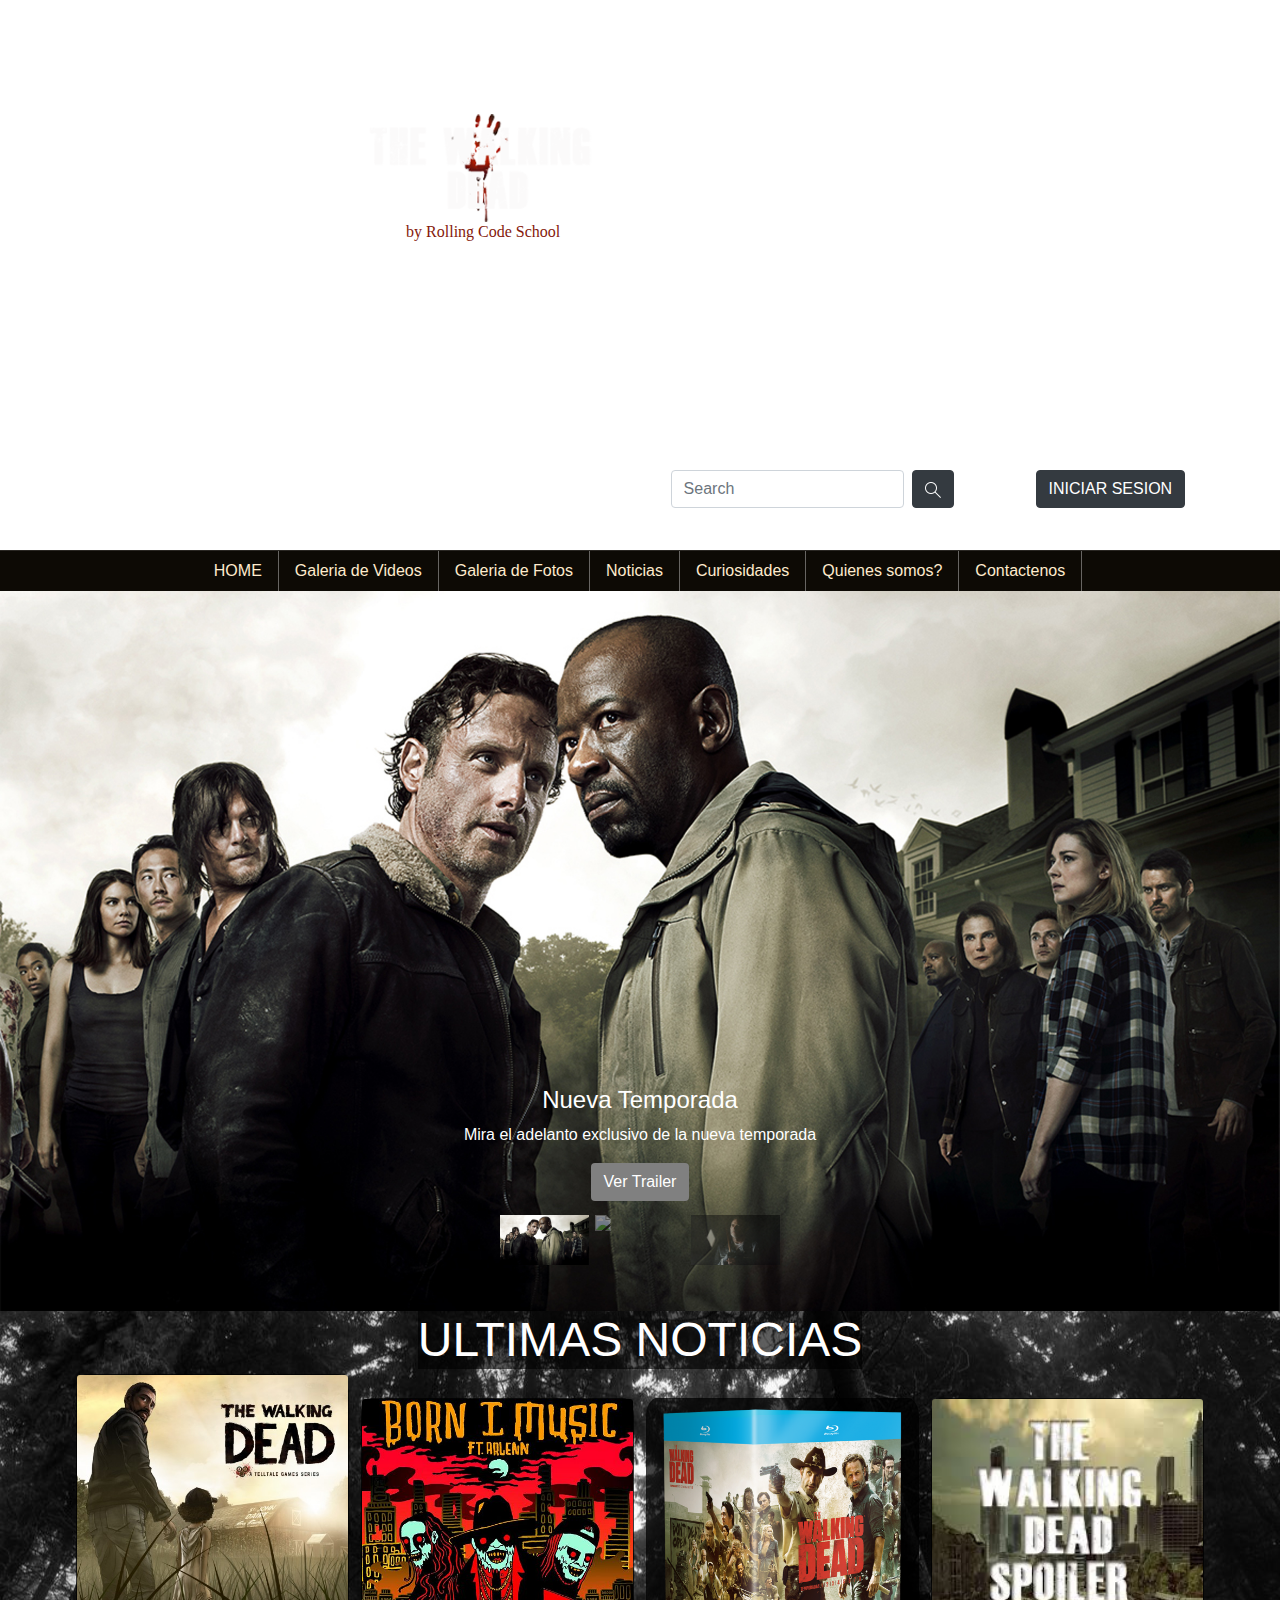
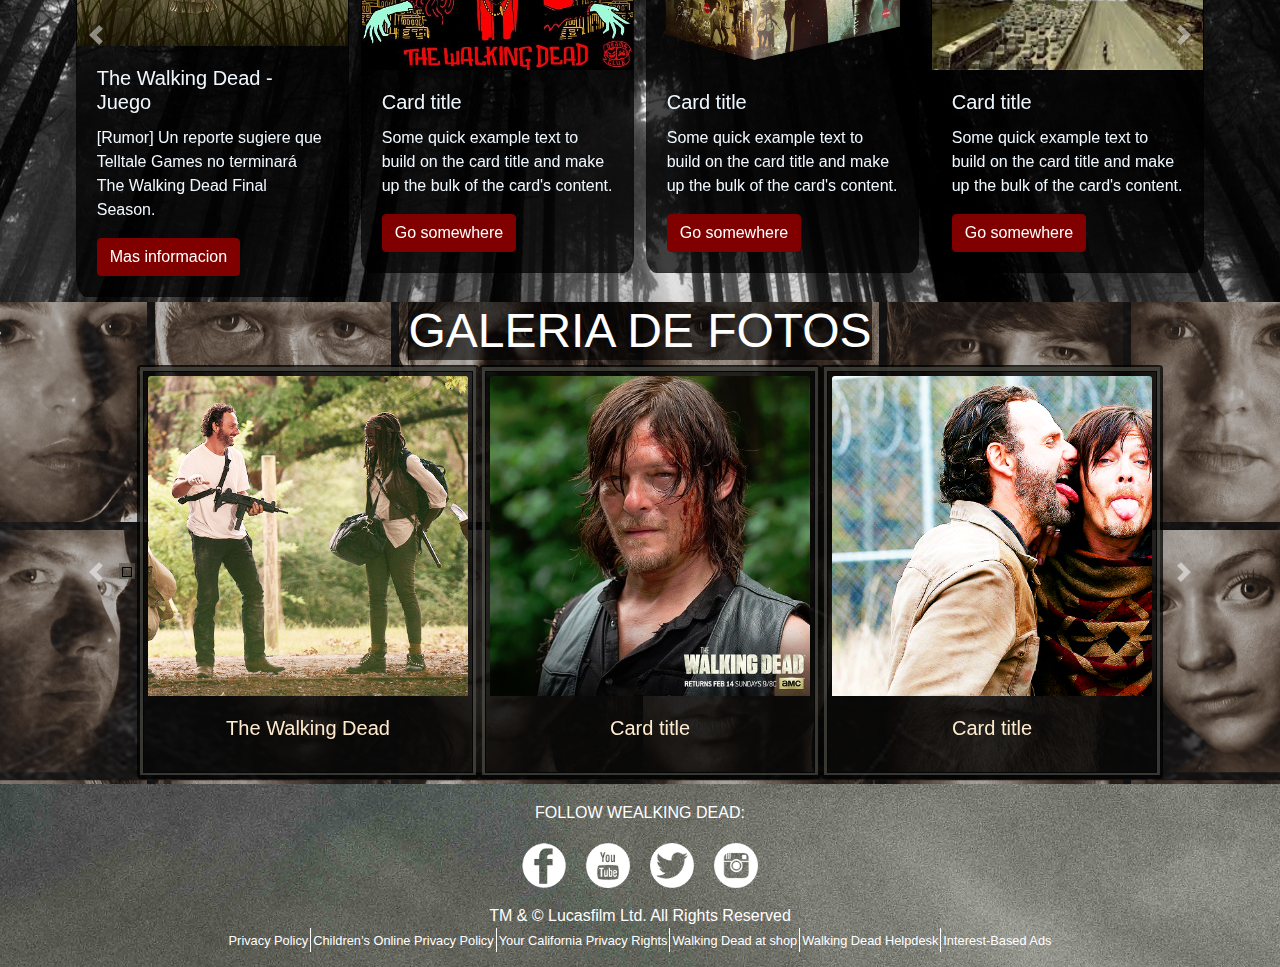
==== index.html @ 79ba8320 "subo header terminado" ====
<!DOCTYPE html>
<html lang="es">

<head>
  <meta charset="UTF-8">
  <meta name="viewport" content="width=device-width, initial-scale=1.0">
  <meta http-equiv="X-UA-Compatible" content="ie=edge">
  <link rel="stylesheet" href="css/estilos.css">
  <link rel="stylesheet" href="https://stackpath.bootstrapcdn.com/bootstrap/4.3.1/css/bootstrap.min.css"
    integrity="sha384-ggOyR0iXCbMQv3Xipma34MD+dH/1fQ784/j6cY/iJTQUOhcWr7x9JvoRxT2MZw1T" crossorigin="anonymous">
  <title>The Walking Dead</title>
</head>

<body>
  <!--COMIENZO DEL HEADER-->
  <header>
    <div class="header__container">
      <div class="header__row">
        <div class="header__col_redes">
            <ul class="header__col_redes_soc">
                <li><a class="header__logo_redes_soc" href="https://wwww.facebook.com"><img src="img/facebookblanco32.png" alt=""
                      width="40px" height="40px"></a></li>
                <li><a class="header__logo_redes_soc" href="https://www.youtube.com"><img src="img/youtubeblanco32.png" alt=""
                      width="40px" height="40px"></a></li>
                <li><a class="header__logo_redes_soc" href="https://twitter.com"><img src="img/twitterblanco32.png" alt=""
                      width="40px" height="40px"></a></li>
                <li><a class="header__logo_redes_soc" href="https://instagram.com"><img src="img/instagramblanco32.png" alt=""
                      width="40px" height="40px"></a></li>
            </ul>
        </div>
        <div class="header__col_logo">
          <div class="header__col_logotwd">
            <img src="img/base logo twd white.png" alt="">
            <h6>by Rolling Code School</h6>
            </div>
        </div>
        <div class="header__col_search">
          <form class="form-inline my-2 my-lg-0">
            <input class="form-control mr-sm-2" type="search" placeholder="Search" aria-label="Search">
            <button type="button" class="btn btn-dark"><img src="img/magnifying-glassw.png"></button>
          </form>
        </div>
        <div class="header__col_registro">
           <a href="#" class="btn btn-dark " role="button" aria-pressed="true" target="_blank">INICIAR SESION</a>
        </div>
      </div>
    </div>
  </header>
  <!--FIN DEL HEADER-->
  
   <!--COMIENZO NAVBAR-->
   <nav class="navbar navbar-expand-lg navbar-light sticky-top container-fluid nav__cont_nav p-0" id="nav">
    <button class="navbar-toggler nav__boton_menu p-1" type="button" data-toggle="collapse" data-target="#navbarNav" aria-controls="navbarNav" aria-expanded="false" aria-label="Toggle navigation">
      <span class="nav__icon"> <img class="nav__icono_menu" src="img/Nav__Icono_calavera.png" alt=""></span>
      <!-- navbar-toggler-icon -->
    </button>
    <div class="collapse navbar-collapse justify-content-center" id="navbarNav">
      <ul class="navbar-nav">

        <div class="row align-self-center d-flex d-sm-none">
          <a class="nav-item nav__link_form" href="">LOG IN</a>
          <a class="nav-item nav__link_form" href=""> SIGN UP</a>
        </div>


        <li class="nav-item" data-toggle="collapse" data-target="#navbarNav">

          <a class="nav__items" href="#nav" >HOME</a>
        </li>

        <li class="nav-item">
          <a class="nav__items" href="#">Galeria de Videos</a>
        </li>

        <li class="nav-item">
          <a class="nav__items" href="#">Galeria de Fotos</a>
        </li>

        <li class="nav-item" data-toggle="collapse" data-target="#navbarNav">
          <a class="nav__items" href="#carousel__noticias">Noticias</a>
        </li>

        <li class="nav-item">
          <a class="nav__items" href="#">Curiosidades</a>
        </li>

        <li class="nav-item">
          <a class="nav__items" href="#">Quienes somos?</a>
        </li>

        <li class="nav-item">
          <a class="nav__items" href="#">Contactenos</a>
        </li>
      </ul>
      <div class="col d-flex d-sm-none justify-content-center">
        <ul class="nav__item_red_social d-flex">
          <li><a class="nav__Logo_RedSocial" href="https://wwww.facebook.com" target="_blank"><img class="nav__iconos_red_social" src="img/facebookblanco64.png" alt=""></a></li>
          <li><a class="nav__Logo_RedSocial" href="https://www.youtube.com" target="_blank"><img class="nav__iconos_red_social" src="img/youtubeblanco64.png" alt=""></a></li>
          <li><a class="nav__Logo_RedSocial" href="https://twitter.com" target="_blank"><img class="nav__iconos_red_social" src="/img/twitterblanco64.png" alt=""></a></li>
          <li><a class="nav__Logo_RedSocial" href="https://instagram.com" target="_blank"><img class="nav__iconos_red_social" src="/img/instagramblanco64.png" alt=""></a></li>
        </ul>
      </div>
    </div>
  </nav>
  <!--FIN DEL NAVBAR-->
  <!--Inicio carousel Section 1-->
  <section>
    <div class="bd-example" id="section1">
      <div id="carouselExampleCaptions" class="carousel slide" data-ride="carousel">
        <ol class="carousel-indicators">
          <li data-target="#carouselExampleCaptions" data-slide-to="0" class="active carrousel__section01_cont_item"><img src="img/portada 2.png" class="w-100 d-none d-sm-block" alt="..."></li>
          <li data-target="#carouselExampleCaptions" data-slide-to="1" class="carrousel__section01_cont_item"> <img src="img/portada 1b.png" class="w-100 d-none d-sm-block" alt="..."></li>
          <li data-target="#carouselExampleCaptions" data-slide-to="2" class="carrousel__section01_cont_item"><img src="img/portada shd 7.png" class=" w-100 d-none d-sm-block" alt="..."></li>
        </ol>
        <div class="carousel-inner">
          <div class="carousel-item active">
            <img src="img/portada 2.png" class="d-block w-100" alt="...">
            <div class="carousel-caption d-md-block">
              <h4>Nueva Temporada</h4>
              <p>Mira el adelanto exclusivo de la nueva temporada</p>
              <a href="https://youtu.be/YI6AtpWQM3k" target="_blank" class="carrousel__boton text-decoration-none">Ver Trailer</a>
             </div>
          </div>
          <div class="carousel-item">
            <img src="img/portada 1b.png" class="d-block w-100" alt="...">
            <div class="carousel-caption d-md-block">
              <h4 class="carrouse__marg_text">Mas información</h4>
              <p class="carrouse__subtitle_items">Encontra mas información sobre la serie</p>
            </div>
         </div>
            <div class="carousel-item">
              <img src="img/portada shd 7.png" class="d-block w-100" alt="...">
              <div class="carousel-caption d-md-block">
                <h4 class="carrouse__title_items">Todos Somos Negan</h4>
                <p class="carrouse__subtitle_items">Vuelve el personaje mas odiado</p>
              </div>
            </div>
          </div>
        

          <a class="carousel-control-prev carrousel__pasar_sig" href="#carouselExampleCaptions" role="button" data-slide="prev">
           
            <span class="sr-only">Previous</span>
          </a>

          <a class="carousel-control-next carrousel__pasar_sig" href="#carouselExampleCaptions" role="button" data-slide="next">
          
            <span class="sr-only">Next</span>
          </a>
      </div>
    </div>
  </section>
  <!--Fin carousel section 1-->

    <!--Inicio carousel Section Noticias-->
    
    <div id="carousel__noticias" class="carousel slide Card__Carrusel_cont" data-ride="carousel">
<!--  TITULO DE SECTION noticias  INICO -->

<div class="title_section__cont"><h2 class="title_section__text">ULTIMAS NOTICIAS </h2></div>
<!--  TITULO DE SECTION noticias FIN -->

        <div class="carousel-inner">

          <div class="carousel-item active">

              <div class="container">
                  <div class="row justify-content-around align-items-center">
  
                  <div class="card card__noticias_cont">
                      <img src="img/Tarjeta_noticia_01.jpeg" class="card-img-top" alt="...">
                      <div class="card-body">
                        <h5 class="card-title">The Walking Dead - Juego</h5>
                        <p class="card-text">[Rumor] Un reporte sugiere que Telltale Games no terminará The Walking Dead Final Season.</p>

                        <!-- Button trigger modal  - ejecuta la ventana modal -->
                        <a href="#" class="btn btn-primary card__btn" data-toggle="modal" data-target="#modal__art01"> Mas informacion  </a>
                      </div>
                   </div>

  
                    <div class="card card__noticias_cont d-none d-md-flex d-xl-flex ">
                        <img src="img/Tarjeta_noticia_02.jpg" class="card-img-top" alt="...">
                        <div class="card-body">
                          <h5 class="card-title">Card title</h5>
                          <p class="card-text">Some quick example text to build on the card title and make up the bulk of the card's content.</p>
                          <a href="#" class="btn btn-primary card__btn">Go somewhere</a>
                        </div>
                     </div>
    
               
  
                  <div class="card card__noticias_cont d-none d-md-flex d-xl-flex">
                      <img src="img/Tarjeta_noticia_03.jpeg" class="card-img-top" alt="...">
                      <div class="card-body">
                        <h5 class="card-title">Card title</h5>
                        <p class="card-text">Some quick example text to build on the card title and make up the bulk of the card's content.</p>
                        <a href="#" class="btn btn-primary card__btn">Go somewhere</a>
                      </div>
                   </div>
  
                   <div class="card card__noticias_cont  d-none d-md-flex d-xl-flex">
                      <img src="img/Tarjeta_noticia_04.jpg" class="card-img-top" alt="...">
                      <div class="card-body">
                        <h5 class="card-title">Card title</h5>
                        <p class="card-text">Some quick example text to build on the card title and make up the bulk of the card's content.</p>
                        <a href="#" class="btn btn-primary card__btn">Go somewhere</a>
                      </div>
                   </div>
  
                </div>
              </div> 


          </div>
          <div class="carousel-item">
              <div class="container">
                <div class="row justify-content-around align-items-center">

                <div class="card card__noticias_cont">
                    <img src="img/Tarjeta_noticia_05.jpg" class="card-img-top" alt="...">
                    <div class="card-body">
                      <h5 class="card-title">Card title</h5>
                      <p class="card-text">Some quick example text to build on the card title and make up the bulk of the card's content.</p>
                      <a href="#" class="btn btn-primary card__btn">Go somewhere</a>
                    </div>
                 </div>
  
                

                  <div class="card card__noticias_cont d-none d-md-flex d-xl-flex">
                      <img src="img/Tarjeta_noticia_06.jpg" class="card-img-top" alt="...">
                      <div class="card-body">
                        <h5 class="card-title">Card title</h5>
                        <p class="card-text">Some quick example text to build on the card title and make up the bulk of the card's content.</p>
                        <a href="#" class="btn btn-primary card__btn">Go somewhere</a>
                      </div>
                   </div>
  
             

                <div class="card card__noticias_cont  d-none d-md-flex d-xl-flex">
                    <img src="img/Tarjeta_noticia_07.jpg" class="card-img-top" alt="...">
                    <div class="card-body">
                      <h5 class="card-title">Card title</h5>
                      <p class="card-text">Some quick example text to build on the card title and make up the bulk of the card's content.</p>
                      <a href="#" class="btn btn-primary card__btn">Go somewhere</a>
                    </div>
                 </div>

                 <div class="card card__noticias_cont  d-none d-md-flex d-xl-flex">
                    <img src="img/Tarjeta_noticia_08.jpg" class="card-img-top" alt="...">
                    <div class="card-body">
                      <h5 class="card-title">Card title</h5>
                      <p class="card-text">Some quick example text to build on the card title and make up the bulk of the card's content.</p>
                      <a href="#" class="btn btn-primary card__btn">Go somewhere</a>
                    </div>
                 </div>

              </div>
            </div> 
          </div>

          <div class="carousel-item">
              <div class="container">
                  <div class="row justify-content-around align-items-center">
  
                  <div class="card card__noticias_cont">
                      <img src="img/Tarjeta_noticia_09.jpg" class="card-img-top" alt="...">
                      <div class="card-body">
                        <h5 class="card-title">Card title</h5>
                        <p class="card-text">Some quick example text to build on the card title and make up the bulk of the card's content.</p>
                        <a href="#" class="btn btn-primary card__btn ">Go somewhere</a>
                      </div>
                   </div>
    
                  
  
                    <div class="card card__noticias_cont  d-none d-md-flex d-xl-flex">
                        <img src="img/Tarjeta_noticia_10.gif" class="card-img-top" alt="...">
                        <div class="card-body">
                          <h5 class="card-title">Card title</h5>
                          <p class="card-text">Some quick example text to build on the card title and make up the bulk of the card's content.</p>
                          <a href="#" class="btn btn-primary card__btn">Go somewhere</a>
                        </div>
                     </div>
    
               
  
                  <div class="card card__noticias_cont  d-none d-md-flex d-xl-flex">
                      <img src="img/Tarjeta_noticia_11.jpg" class="card-img-top" alt="...">
                      <div class="card-body">
                        <h5 class="card-title">Card title</h5>
                        <p class="card-text">Some quick example text to build on the card title and make up the bulk of the card's content.</p>
                        <a href="#" class="btn btn-primary card__btn">Go somewhere</a>
                      </div>
                   </div>
  
                   <div class="card card__noticias_cont  d-none d-md-flex d-xl-flex">
                      <img src="img/Tarjeta_noticia_12.jpg" class="card-img-top" alt="...">
                      <div class="card-body">
                        <h5 class="card-title">Card title</h5>
                        <p class="card-text">Some quick example text to build on the card title and make up the bulk of the card's content.</p>
                        <a href="#" class="btn btn-primary card__btn">Go somewhere</a>
                      </div>
                   </div>
  
                </div>
              </div> 
        </div>

        <a class="carousel-control-prev" href="#carousel__noticias" role="button" data-slide="prev">
          <span class="carousel-control-prev-icon" aria-hidden="true"></span>
          <span class="sr-only">Previous</span>
        </a>
        <a class="carousel-control-next" href="#carousel__noticias" role="button" data-slide="next">
          <span class="carousel-control-next-icon" aria-hidden="true"></span>
          <span class="sr-only">Next</span>
        </a>
      </div>
    </div>

    <!--Fin carousel section Noticias-->

  <!-- Modal Nocticias INICIO-->
    

<!-- Modal -->
<div class="modal fade" id="modal__art01" tabindex="-1" role="dialog" aria-labelledby="modal__art01_scroll" aria-hidden="true">
    <div class="modal-dialog modal-lg" role="document">
      <div class="modal-content Modal__cont_art01">
        <div class="modal-header Modal__title_art01">
  
          <h5 id="modal__art01__scroll">The Walking Dead el Juego - Episodio 1: "Un Nuevo Dia" - Sub español - Full HD</h5>
        </div>
  
        <div class="modal-body container modal__art01__body">
       
            <div class="Modal__cont_img_art01 col-12"><img class="Modal__img_art01" src="img/Noticias_foto_de_Art01.jpg" alt=""></div>
          
          <div class="Modal__cont_txt_art01 col-12">
            <p>Hace unas horas compartimos con vosotros la triste noticia de que el popular estudio de videojuegos Telltale Games había comenzado a realizar despidos masivos dentro de la empresa, y posteriormente anunció el cierre definitivo a través de un blog oficial.
              El medio UsGamer ha publicado recientemente un artículo en el que, basándose en sus fuentes que han preferido mantenerse anónimas, afirma que Telltale Games no tiene pensando terminar varios de sus proyectos, incluyendo The Walking Dead Final Season. 
                Como ya os informamos, el segundo episodio del popular The Walking Dead: The Final Season estaba pautado para un lanzamiento el 25 de septiembre, y aunque es posible que este capítulo individual llegue, los nuevos rumores apuntan a que el equipo encargado del desarrollo de The Walking Dead ya ha abandonado la empresa.</p>
            
            
          </div>

  
        </div>
  
        <div class="modal-footer container d-flex justify-content-center">
          <button type="button" class="btn btn-secondary Modal__btn_art01" data-dismiss="modal"> Close </button>
      
        </div>
      </div>
    </div>
  </div>
  
  <!-- Modal Nocticias FIN -->


<!-- carrousel galeria de fotos Inicio -->

<div id="carousel__G_fotos" class="carousel slide Card__fotos_Carrusel_cont" data-ride="carousel">
  <!--  TITULO DE SECTION fotos  INICO -->
  
  <div class="title_section__cont"><h2 class="title_section__text">GALERIA DE FOTOS </h2></div>
  <!--  TITULO DE SECTION fotos FIN -->
  
          <div class="carousel-inner">
  
            <div class="carousel-item active">
  
                <div class="container">
                    <div class="row justify-content-center align-items-center">
    
                           <!-- Button trigger modal  - ejecuta la ventana modal -->

                           <a href="#" class="card__foto" data-toggle="modal" data-target="#modal__foto01"> 
                    <div class="card card__fotos_cont">
                        <img src="/img/galeria_de_fotos_card01.png" class="card-img-top" alt="...">
                        <div class="card-body text-center">
                          <h5 class="G_fotos__title_foto">The Walking Dead</h5>

                     
                   
                        </div>
                      </a>
                     </div>
  
    
                     <div class="card card__fotos_cont  d-none d-md-flex d-xl-flex">
                      <a href="#" class="card__foto"> <img src="/img/galeria_de_fotos_card02.jpg" class="card-img-top" alt="...">
                        <div class="card-body text-center">
                          <h5 class="G_fotos__title_foto">Card title</h5>
                        
                        </div>
                      </a>
                     </div>

                     <div class="card card__fotos_cont  d-none d-md-flex d-xl-flex">
                        <a href="#" class="card__foto"> <img src="/img/galeria_de_fotos_card03_bis.png" class="card-img-top" alt="...">
                          <div class="card-body text-center">
                            <h5 class="G_fotos__title_foto">Card title</h5>
                          
                          </div>
                        </a>
                       </div>
      
                 
    
                   
    
                  </div>
                </div> 
  
  
            </div>
            <div class="carousel-item">
                <div class="container">
                  <div class="row justify-content-center  align-items-center">
  
                    <div class="card card__fotos_cont  d-none d-md-flex d-xl-flex">
                      <a href="#" class="card__foto"> <img src="/img/galeria_de_fotos_card04.png" class="card-img-top" alt="...">
                        <div class="card-body text-center">
                          <h5 class="G_fotos__title_foto">Card title</h5>
                        
                        </div>
                      </a>
                     </div>
    
                  
  
                   <div class="card card__fotos_cont  d-none d-md-flex d-xl-flex">
                    <a href="#" class="card__foto"> <img src="/img/galeria_de_fotos_card05.jpg" class="card-img-top" alt="...">
                      <div class="card-body text-center">
                        <h5 class="G_fotos__title_foto">Card title</h5>
                      
                      </div>
                    </a>
                   </div>

                   <div class="card card__fotos_cont  d-none d-md-flex d-xl-flex">
                      <a href="#" class="card__foto"> <img src="/img/galeria_de_fotos_card06.jpg" class="card-img-top" alt="...">
                        <div class="card-body text-center">
                          <h5 class="G_fotos__title_foto">Card title</h5>
                        
                        </div>
                      </a>
                     </div>
    
               
  
               
  
                </div>
              </div> 
            </div>
  
            <div class="carousel-item">
                <div class="container">
                    <div class="row justify-content-center  align-items-center">
    
                      <div class="card card__fotos_cont  d-none d-md-flex d-xl-flex">
                        <a href="#" class="card__foto"> <img src="/img/galeria_de_fotos_card07.jpg" class="card-img-top" alt="...">
                          <div class="card-body text-center">
                            <h5 class="G_fotos__title_foto">Card title</h5>
                          
                          </div>
                        </a>
                       </div>
      
                    
    
                      <div class="card card__fotos_cont  d-none d-md-flex d-xl-flex">
                        <a href="#" class="card__foto"> <img src="/img/galeria_de_fotos_card08.jpg" class="card-img-top" alt="...">
                          <div class="card-body text-center">
                            <h5 class="G_fotos__title_foto">Card title</h5>
                          
                          </div>
                        </a>
                       </div>

                       <div class="card card__fotos_cont  d-none d-md-flex d-xl-flex">
                          <a href="#" class="card__foto"> <img src="/img/galeria_de_fotos_card09.png" class="card-img-top" alt="...">
                            <div class="card-body text-center">
                              <h5 class="G_fotos__title_foto">Card title</h5>
                            
                            </div>
                          </a>
                         </div>
      
                 
    
                  
    
                  </div>
                </div> 
          </div>
  
          <a class="carousel-control-prev" href="#carousel__G_fotos" role="button" data-slide="prev">
            <span class="carousel-control-prev-icon" aria-hidden="true"></span>
            <span class="sr-only">Previous</span>
          </a>
          <a class="carousel-control-next" href="#carousel__G_fotos" role="button" data-slide="next">
            <span class="carousel-control-next-icon" aria-hidden="true"></span>
            <span class="sr-only">Next</span>
          </a>
        </div>
      </div>


<!-- carrousel galeria de fotos FIN -->


<!-- Modal Galeria de fotos INICIO -->

<div class="modal fade" id="modal__foto01" tabindex="-1" role="dialog" aria-labelledby="modal__foto01_scroll" aria-hidden="true">
    <div class="modal-dialog modal-xl" role="document">
      <div class="modal-content Modal__cont_art01">
        <div class="modal-header Modal__title_art01">
  
          <h5 id="modal__art01__scroll">The Walking Dead</h5>
        </div>
  
        <div class="modal-body row ">
       
            <div class=" col-4 m-0 p-0 justify-content-center">
              
             <div class="G_fotos__Modal__cont_img row m-0"> <img class="G_fotos__Modal__img" src="/img/Modal_img_04.jpg" alt=""> </div> 
            
            </div>

            <div class="col-3 justify-content-center m-0 p-0">
              
               <div class="col-12">
                 <img class="G_fotos__Modal__img m-0" src="/img/Modal_img_02.jpg" alt=""> 
                
               </div>
               <div class="col-12">
                  <img class="G_fotos__Modal__img m-0" src="/img/Modal_img_06.jpg" alt=""> 
                 
                </div>
                <div class="col-12">
                    <img class="G_fotos__Modal__img m-0" src="/img/Modal_img_07.jpg" alt=""> 
                   
                  </div>

              </div>
              
              
              <div class=" col-4 m-0 p-0 justify-content-center">
              
                  <div class="G_fotos__Modal__cont_img row m-0"> <img class="G_fotos__Modal__img" src="/img/Modal_img_08.jpg" alt=""> </div> 
                 
                 </div>
        </div>
  
        <div class="modal-footer container d-flex justify-content-center">
          <button type="button" class="btn btn-secondary Modal__btn_art01" data-dismiss="modal"> Close </button>
      
        </div>
      </div>
    </div>
  </div>

<!-- Modal Galeria de fotos FIN -->

  <!-- inicio Footer -->
<footer class="container-fluid footer__cont">
<div class="container">

  <div class="row justify-content-center"> <h6 class="footer__titulo p-1">FOLLOW WEALKING DEAD: </h6></div>
  <div class="row justify-content-center">
    
      <ul class="footer__item_red_social d-flex">
          <li><a class="footer__Logo_RedSocial" href="https://es-la.facebook.com"><img class="footer__iconos" src="img/facebookblanco64.png" alt=""></a></li>
          <li><a class="footer__Logo_RedSocial" href="https://www.youtube.com"><img class="footer__iconos" src="img/youtubeblanco64.png" alt=""></a></li>
          <li><a class="footer__Logo_RedSocial" href="https://twitter.com"><img class=" footer__iconos" src="img/twitterblanco64.png" alt=""></a></li>
          <li><a class="footer__Logo_RedSocial" href="#"><img class="footer__iconos" src="img/instagramblanco64.png" alt=""></a></li>
        </ul>
  
  </div>

  <div class="row justify-content-center footer__text_legales"> <span>TM & © Lucasfilm Ltd. All Rights Reserved</span></div>
  <div class="row justify-content-center">
<ul class=" row p-0 m-0 footer__lista justify-content-center">

  <li class="footer_cont_opc"><a class="footer_link_opc" href='#'>Privacy Policy</a></li>
  <li class="footer_cont_opc"><a class="footer_link_opc" href='#'>Children’s Online Privacy Policy</a></li>
  <li class="footer_cont_opc"><a class="footer_link_opc" href='#'>Your California Privacy Rights</a></li>
  <li class="footer_cont_opc"><a class="footer_link_opc" href='#'>Walking Dead at shop</a></li>
  <li class="footer_cont_opc"><a class="footer_link_opc" href='#'>Walking Dead Helpdesk</a></li>
  <li class="footer_cont_opc border-right-0"><a class="footer_link_opc" href='#'>Interest-Based Ads</a></li>
</ul>

  </div>
</div>
</footer>
    <!-- Fin footer -->
<!-- JavaScript -->
<script src="https://code.jquery.com/jquery-3.3.1.slim.min.js" integrity="sha384-q8i/X+965DzO0rT7abK41JStQIAqVgRVzpbzo5smXKp4YfRvH+8abtTE1Pi6jizo" crossorigin="anonymous"></script>
<script src="https://cdnjs.cloudflare.com/ajax/libs/popper.js/1.14.7/umd/popper.min.js" integrity="sha384-UO2eT0CpHqdSJQ6hJty5KVphtPhzWj9WO1clHTMGa3JDZwrnQq4sF86dIHNDz0W1" crossorigin="anonymous"></script>
<script src="https://stackpath.bootstrapcdn.com/bootstrap/4.3.1/js/bootstrap.min.js" integrity="sha384-JjSmVgyd0p3pXB1rRibZUAYoIIy6OrQ6VrjIEaFf/nJGzIxFDsf4x0xIM+B07jRM" crossorigin="anonymous"></script>
</body>

</html>
---- css/estilos.css ----
*{
    margin: 0px;
    padding: 0px;
}

header{
    width: 100%;
    position: relative;
    height: 550px;
    background-repeat:no-repeat;
    background:url(../img/baserick.png);
    background-size: cover;
       
   }
   .header__container{
       width: 100%;
       height: 100%;
       display: flex;
      flex-wrap: wrap;
      
   }
   .header__row{
       width: 100%;
       height: 90%;
       display: flex;
       padding: 0 1%;
      flex-wrap: wrap;
   }
   .header__col_redes{
       width: 100%;
       height: 90%;
       display: flex;
       justify-content: flex-end;
       flex: 25%;
       max-width: 25%;
       margin-top: 5%;
   }
   
   .header__col_redes_soc{
       width: 100%;
       margin-top: 1%;
       list-style: none;
       display: flex;
       justify-content: space-evenly;
       vertical-align: middle;
   }
   .header__logo_redes_soc{
       height: 9%;
       border-radius: 100%;
       display: flex;
   }
   
   .header__logo_redes_soc:hover{
       background:  #85180a;
       border-radius: 100%;
       transition: 0.4s all;
   }
   
   .header__col_logo{
       width: 100%;
       height: 90%;
       display: flex;
       flex: 25%;
       max-width: 25%;
       vertical-align: middle;
       margin-top: 8%;
       text-align: center;
       font-family: "Roboto";
       color: #85180a;
       
   }
   
   .header__col_logotwd{
       width: 100%;
       max-width: 100%;
       display: flex;
       flex-direction: column;
      
   }
   
   .header__col_search{
       width: 100%;
       height: 90%;
       display: flex;
       flex: 25%;
       max-width: 25%;
       margin-top: 8%;
       padding-bottom: 3%;
       justify-content: flex-end;
       align-items: flex-end;
   }
   
   .header__col_registro{
       width: 100%;
       height: 90%;
       margin-top: 8%;
       padding-bottom: 3%;
       display: flex;
       justify-content: center;
       align-items: flex-end;
       flex: 25%;
       max-width:25%;
       vertical-align: middle;
       
   }

   @media screen and (max-width:576px){
       header{        
        position: relative;
        background-repeat: no-repeat;
        background:url(../img/rick576.png);
       }
       .header__col_redes{
        display: none;
       }
       .header__col_search{
        display: none;
       }
       .header__col_logo{
           display: flex;
           flex: 100%;
           max-width: 100%;
       }

       .header__col_registro{
        display: none;
    }
   }
   @media only screen and (max-width: 992px) and (min-width: 576px){
     header{        
     position: relative;
     background-repeat: no-repeat;
     background:url(../img/portada\ w576.png);
    }
    .header__row{
        display: flex;
        flex-direction: column;
        height:100%;
    }
    .header__col_redes{
     display: none;
    }
    .header__col_logo{
        height: 50%;
        max-width: 100%;
       
    }
    .header__col_search{
        height: 50%;
        max-width: 100%;
    }

    .header__col_registro{
     display: none;
 }
}
  
      
       
   /* nav */
.nav__item_red_social{
    margin-top: 9px;
    list-style: none;
    background: transparent;
   
   
}
.nav__iconos_red_social{
    width: 80%;
    border-radius: 100%;
}
.nav__iconos_red_social:hover{
    background: maroon;
    transition: 1s ease;
    border-radius: 100%;
}

.nav__Logo_RedSocial{
    margin-right: 4px;
    border-radius: 100%;
}
.nav__Logo_RedSocial:hover{
    background: maroon;
    transition: .3s ease;
    border-radius: 100%;
}

.nav__items{
color: blanchedalmond;
border-right: 1px solid #fafafa61;
display: block;
padding: .5rem 1rem;
}


.nav__items:hover{
    background:#950C2B;
    color: seashell;
    text-decoration: none;
    transition-duration: .5s;
}

.nav__icon{
    width: 100%;
  
}
.nav__boton_menu:hover{

    border-color: seashell;
    background: #83190599;
    transition-duration: 1s ease;
}
.nav__iconos_red_social{
width: 65%;
}

.nav__iconos_red_social:hover{
    background: maroon;
    transition: 1s ease;
    border-radius: 100%;
}
.nav__icono_menu{
    width: 100%;
    }

.nav__link_form{
margin-right: 10px;
}
    

/* Nav FIN */



/* carousel */
.carrousel__boton:hover{
    background: #ff000094;
    color: white;

}


.carrousel__boton{
    display: inline-block;
    font-weight: 400;
    color: white;
    text-align: center;
    vertical-align: middle;
    -webkit-user-select: none;
    -moz-user-select: none;
    -ms-user-select: none;
    user-select: none;
    background-color: gray;
    border: 1px solid transparent;
    padding: .375rem .75rem;
    font-size: 1rem;
    line-height: 1.5;
    border-radius: .25rem;
}


/* CSS ESCRITORIO INICIO */
@media screen and (min-width:576px){

/* Nav en escritorios inicio*/

    .nav__cont_nav{
        background-color: #0D0A05;
        border-top: 1px solid #ffffff1f; 
       
    }
/* Nav en escritorios fin*/

/* carrousel section01 inicio*/
.carrousel__target{
    width: 100%;
}

.carrousel__section01_cont_item{
    width: 10% !important;
    height: 70px!important;
 background-color: transparent !important;

}


.carrouse__marg_text{
  margin-bottom: 20px;
}
.carrouse__subtitle_items{
    margin-bottom: 60px; 
}

.carrousel__boton{
    margin-bottom: 70px;
    display: inline-block;
    font-weight: 400;
    color: white;
    text-align: center;
    vertical-align: middle;
    -webkit-user-select: none;
    -moz-user-select: none;
    -ms-user-select: none;
    user-select: none;
    background-color: gray;
    border: 1px solid transparent;
    padding: .375rem .75rem;
    font-size: 1rem;
    line-height: 1.5;
    border-radius: .25rem;

}


.card__btn{
    background: maroon !important;
    border: 1px solid maroon !important;
  
}

.card__btn:hover{
    background: #8000006c !important;
    border: 1px solid maroon !important;
    
}
/* carrousel section01 fin*/

/* carrousel noticias inicio */
.card__noticias_cont:hover{
    transform: scale(1.1);
    padding: 20px 0px;
    transition: 0.5s ease;
}



/* carrousel noticias fin */ 

   /* TITULOS DE SECTION inicio */
   .title_section__cont{

    background: transparent;
    display: flex;
    justify-content: center;
    align-self: center;
    color:white;
    }

    .title_section__img{
        width: 45%;
    }
    
    
    .title_section__text{
        font-size: 3rem !important;
        margin: 0 !important;
        background: #0000009e;
    }

    /* TITULOS DE SECTION fin */

    /* modal escritorio INICIO */

    .Modal__cont_img_art01{
        width: 70%;
      }
      .Modal__cont_art01{
        width: 100%;
        border-radius: 15px;
        overflow: auto;
        margin: 1% auto;
        text-align: justify;
        color: white;
        background: #121212fa !important;
      }

      .Modal__cont_txt_art01{
        font-size: 1.1rem;
        display: flex;
        justify-content: center;
        flex-direction: column;
        margin-top: 1%;;
       
      }
      
      .modal__art01__body{
        display: flex;
        flex-direction: column;
        align-items: center;
        }

        .Modal__btn_art01{

            background: maroon !important;
            border: 1px solid maroon !important;
            transition: 1s ease !important;
            width: 10%;

        
        }
        
        .Modal__btn_art01:hover{
            background: #8000006c !important;
            border: 1px solid maroon !important;
            transition: 1s ease;
            transform: scale(1.3);
            width: 20%;
        }
        
      
        .Modal__img_art01{
  
            width:100%;           
          }

/* modal de galeria de fotos inicio*/
          .G_fotos__Modal__img{
            width:100%; 
          }
          .G_fotos__Modal__cont_img{
              overflow: hidden;
              flex-wrap:wrap;

          }


/* modal de galeria de fotos Fin */

    /* modal escitorio FIN */

/* carrousel galeria de fotos inicio */

.card__foto{
    background: #12121240 !important;
    margin: 5px;
    padding: 4px;
    border: 1px groove #050505 !important;
    box-shadow: 0px -1px 0px 3px #56574f9e;
    overflow: hidden;
  
}

.card__foto:hover{
    background: #8000006c !important;
    border: 0px solid maroon !important;
    text-decoration: none !important;
    margin: 0px;
    padding: 0px;
    transition-duration: 1s;
  
}

.G_fotos__title_foto{

text-decoration: none !important;
color: blanchedalmond;

}

}

/* CSS ESCRITORIO FIN */

.carrousel__pasar_sig:hover{

    background: #ff00001c;
}

/* fin carrousel */


/* FOOTER */

.footer__cont{
    background-color: black;
    background-image: url(/img/Footer__fondo01.jpg);
    padding: 15px !important;
}
.footer__titulo{
    color: white;
}
.footer__text_legales{
color: white;
}
.footer_cont_opc{
    border-right: 1px solid white;
    
    
}
.footer_link_opc{
    padding: 2px;
    text-decoration: none;
    color: white;
    font-size: 0.8rem;
}

.footer_link_opc:hover{
   
    transition: 1s ease;
    text-decoration: none;
    background: #83160a54;
    color: white;
}

.footer__lista{
    list-style: none;
    width: 100%;
}



.footer__Logo_RedSocial{
    border-radius: 100%;
    display: flex;
    justify-content: center;
 
}

.footer__iconos{
    width: 70%;
}

.footer__iconos:hover{
    background: maroon;
    transition: 1s ease;
    border-radius: 100%;
}

.footer__item_red_social{
    margin-top: 9px;
    list-style: none;
    background: transparent;
    text-decoration: none; 
}

/* CSS MOVIL INICIO*/
@media screen and (max-width:576px){

/* nav en movil inicio */
    .nav__cont_nav{
        background-color: #0D0A05;
        border-top: 1px solid #ffffff1f; 
       
    }

/* nav en movil fin */

/* footer en movil inicio */
    .footer__cont{
        background-color: black;
        background-image: url(/img/base\ logo\ twd.png);
        background-position: center;
        background-repeat: no-repeat;
        padding: 10px !important;
    }

    .footer_link_opc{
        padding: 2px;
        text-decoration: none;
        color: white;
        font-size: 0.9rem;
    }

    .footer_link_opc:hover{
   
        transition: 1s ease;
        text-decoration: none;
        background: #ffffffad;
        color: #c92323;
    }
    

    .footer__text_legales{
        color: blanchedalmond;
        font-size: 0.9rem;
        }
 
        .footer__titulo{
            color: blanchedalmond;
            font-size: 0.8rem;
          
        }

        
        .footer__lista{
            list-style: none;
            width: 65%;
           }

        
           .footer__iconos{
            width: 80%;
            
        }

/* footer en movil fin */
        

      
        
   /* TITULOS DE SECTION inicio */
.title_section__cont{

    background: transparent;
    display: flex;
    justify-content: center;
    align-self: center;
    color:white;
    
    
    }
    
    
    .title_section__text{
        font-size: 2rem !important;
        margin: 0 !important;
        background: #0000009e;
    }

     /* TITULOS DE SECTION FIN */

   /* Inicio modal noticias movil */   

    .Modal__cont_img_art01{
        width: 100% !important;
      }

      .Modal__cont_art01{
        width: 100% !important;
        overflow: auto;
        text-align: justify;
        color: white;
        background: #121212fa !important;
      }

      .Modal__cont_txt_art01{
        display: flex;
        justify-content: center;
        flex-direction: column;
        margin-top: 1%;
        font-size: 1rem;
       
      }

      .modal__art01__body{
        display: flex;
        flex-direction: column;
        align-items: center;
        }

        .Modal__btn_art01{

            background: maroon !important;
            width: 50%;
        }

        .Modal__btn_art01:hover{
            background: red !important;

        }


        
  .Modal__img_art01{
  
    width: 100%;
    box-sizing: border-box;
     
  }
    /* Fin modal noticias movil */   

    /* card carraousel noticias inicio*/

    .card__noticias_cont{
        width: 100% !important;
        margin: 5px 0;
    }

    .card__btn{
        background: maroon !important;
        border: 1px solid maroon !important;
      
    }
  /* card carraousel noticias fin*/

} /* CSS MOVIL FIN*/



/* CSS  default carrousel Noticias inicio */

/* cards noticias inicio */
.card__noticias_cont{
    width: 24%;
    margin: 5px 0;
    background-color: #000000b8 !important;
    color: aliceblue;
    border-radius: 4% !important;
    transition: 1s ease;
}


.Card__Carrusel_cont{
    background-color: #171616;
    background-image: url(/img/fondo_Noticias01.jpg);
    background-position: center;
}
/* cards noticias fin */

/* CSS default carrousel Noticias FIN */

/* MODAL default Articulo 01 - INICIO */

  #titulo_art{
    font-size: 30px;
    margin-top: 21px;
    text-align: center;
    text-shadow: 0px 0px 4px rgba(84, 84, 84, 0.63);
  
  }
  
.Modal__title_art01{
    justify-content: center !important;
    align-items: center !important;
    text-align: center !important;
}




/* MODAL default Articulo 01 - FIN */


/* Carrousel  default fotos INICIO */

.card__fotos_cont{
    width: 30%;
    margin: 5px 0;
    background-color: #000000b8 !important;
    color: aliceblue;
    /* box-sizing: inherit; */
    transition: 1s ease;
}


.Card__fotos_Carrusel_cont{
    background-color: #171616;
    background-image: url(/img/fondo_galeria\ de\ fotos.jpg);
    background-position: center;
    
}

/* Carrousel fotos FIN */
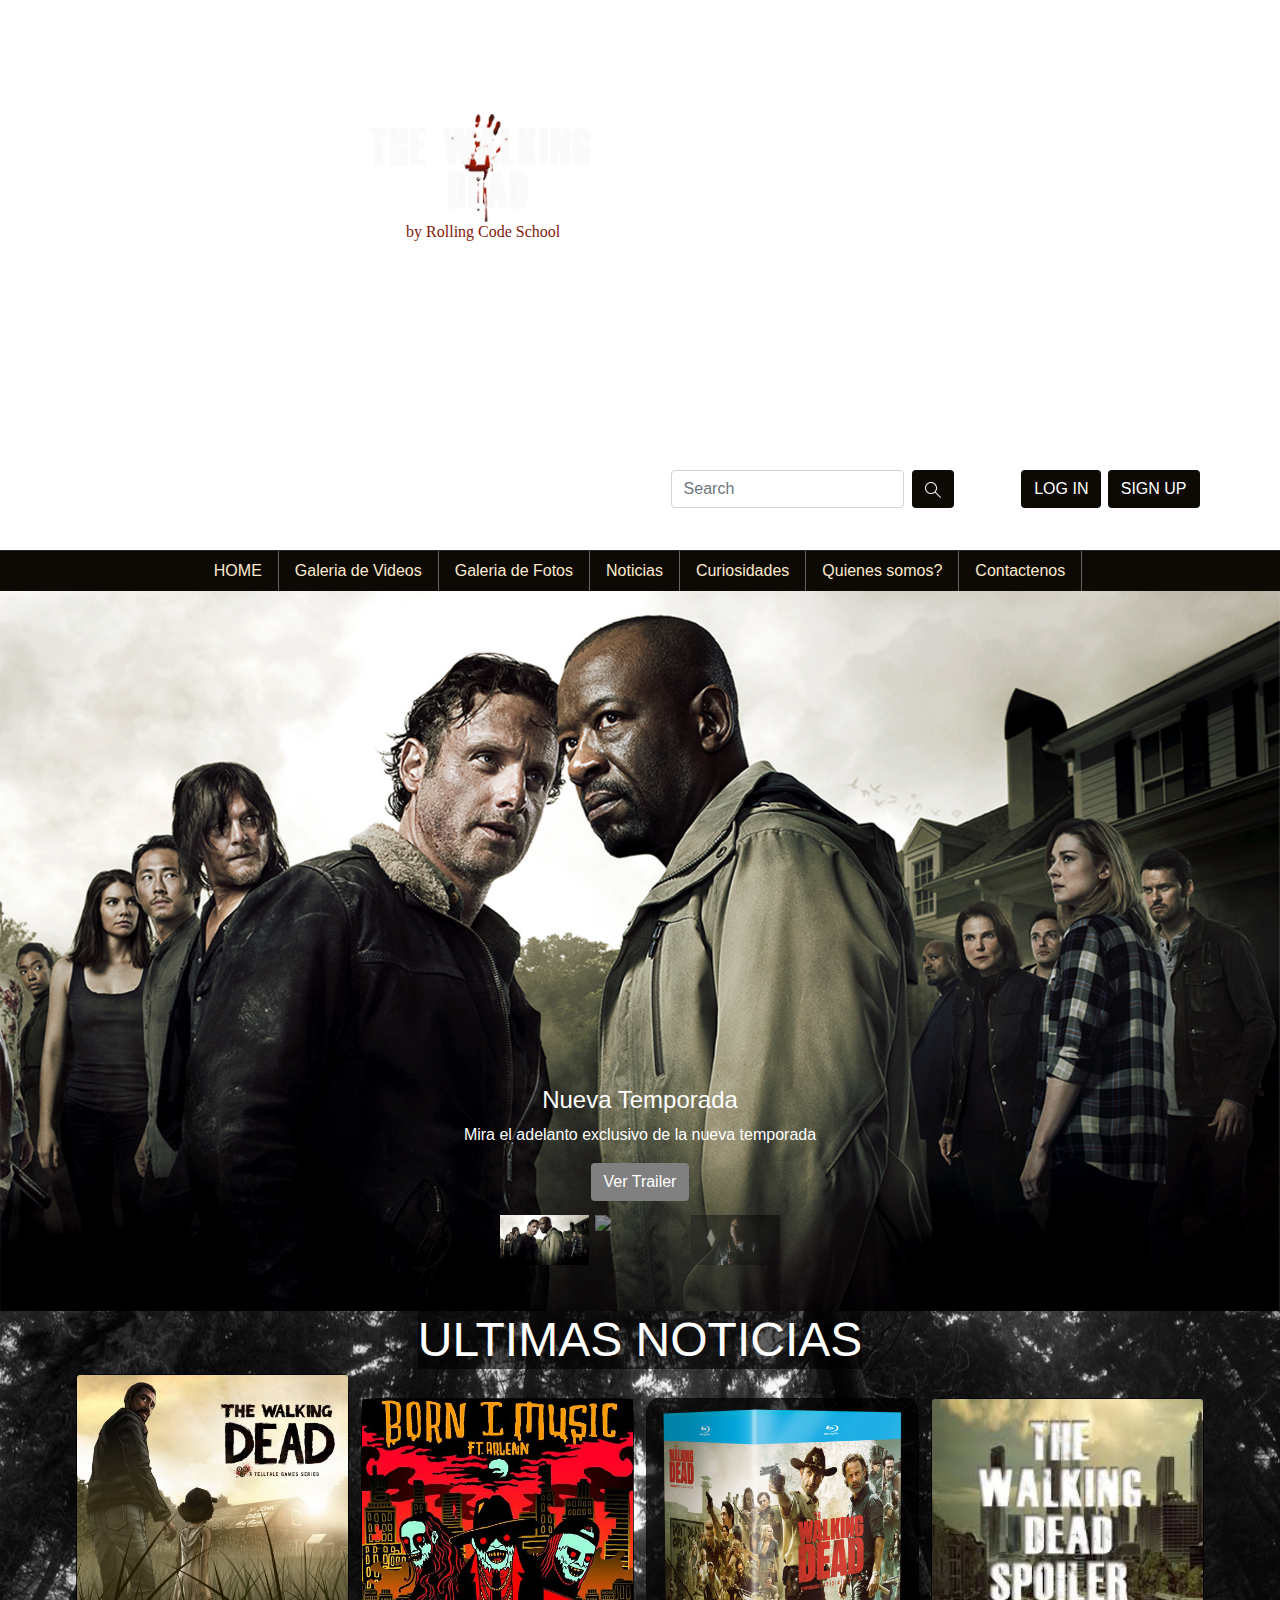
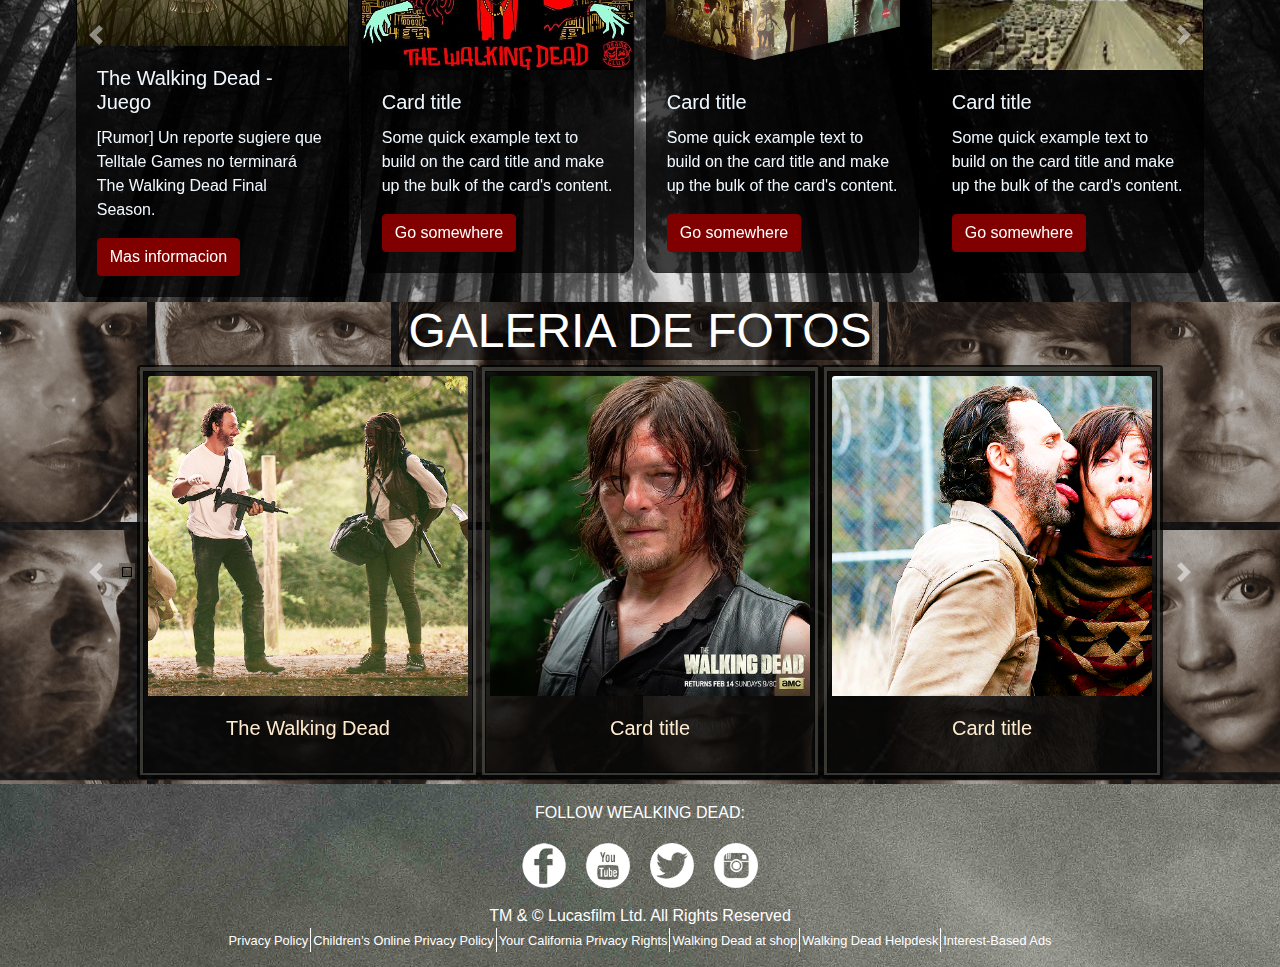
==== commit b1e8527d: "AGREGO FORMULARIOS LOG Y SIGN" ====
--- a/index.html
+++ b/index.html
@@ -37,17 +37,98 @@
         <div class="header__col_search">
           <form class="form-inline my-2 my-lg-0">
             <input class="form-control mr-sm-2" type="search" placeholder="Search" aria-label="Search">
-            <button type="button" class="btn btn-dark"><img src="img/magnifying-glassw.png"></button>
+            <button type="button" class="btn header__btn_lupa"><img src="img/magnifying-glassw.png"></button>
           </form>
         </div>
+
         <div class="header__col_registro">
-           <a href="#" class="btn btn-dark " role="button" aria-pressed="true" target="_blank">INICIAR SESION</a>
+          <button type="button" class="btn header__btn_login" data-toggle="modal" data-target="#header__modal_login">
+            LOG IN
+          </button>
+          <button type="button" class="btn header__btn_signup" data-toggle="modal" data-target="#header__modal_signup">
+            SIGN UP
+          </button>
         </div>
       </div>
     </div>
   </header>
   <!--FIN DEL HEADER-->
-  
+  <!-- modal__formlogin_inicio-->
+  <!-- Modal -->
+<div class="modal fade" id="header__modal_login" tabindex="-1" role="dialog" aria-labelledby="header__modal_loginLabel" aria-hidden="true">
+  <div class="modal-dialog" role="document">
+    <div class="modal-content">
+      <div class="modal-header">
+        <h5 class="modal-title" id="header__modal_loginLabel">INICIAR SESION</h5>
+        <button type="button" class="close" data-dismiss="modal" aria-label="Close">
+          <span aria-hidden="true">&times;</span>
+        </button>
+      </div>
+      <div class="modal-body">
+        <form>
+          <div class="form-group">
+            <label for="exampleInputEmail1">Email address</label>
+            <input type="email" class="form-control" id="exampleInputEmail1" aria-describedby="emailHelp" placeholder="Enter email">
+            <small id="emailHelp" class="form-text text-muted">We'll never share your email with anyone else.</small>
+          </div>
+          <div class="form-group">
+            <label for="exampleInputPassword1">Password</label>
+            <input type="password" class="form-control" id="exampleInputPassword1" placeholder="Password">
+          </div>
+          <div class="form-group form-check">
+            <input type="checkbox" class="form-check-input" id="exampleCheck1">
+            <label class="form-check-label" for="exampleCheck1">Check me out</label>
+          </div>
+        </form>
+      </div>
+      <div class="modal-footer">
+        <button type="button" class="btn btn-secondary" data-dismiss="modal">CERRAR</button>
+        <button type="button" class="btn btn-primary">INICIO</button>
+      </div>
+    </div>
+  </div>
+</div>
+  <!-- modal__formlogin_fin -->
+  <!-- modal__formsignup_inicio-->
+  <!-- Modal -->
+<div class="modal fade" id="header__modal_signup" tabindex="-1" role="dialog" aria-labelledby="header__modal_signupLabel" aria-hidden="true">
+  <div class="modal-dialog" role="document">
+    <div class="modal-content">
+      <div class="modal-header">
+        <h5 class="modal-title" id="header__modal_signupLabel">REGISTRARSE</h5>
+        <button type="button" class="close" data-dismiss="modal" aria-label="Close">
+          <span aria-hidden="true">&times;</span>
+        </button>
+      </div>
+      <div class="modal-body">
+        <form>
+          <div class="form-group">
+            <label for="exampleInputEmail1">Email address</label>
+            <input type="email" class="form-control" id="exampleInputEmail1" aria-describedby="emailHelp" placeholder="Enter email">
+            <small id="emailHelp" class="form-text text-muted">We'll never share your email with anyone else.</small>
+          </div>
+          <div class="form-group">
+            <label for="exampleInputPassword1">Password</label>
+            <input type="password" class="form-control" id="exampleInputPassword1" placeholder="Password">
+          </div>
+          <div class="form-group">
+            <label for="exampleInputPassword1">Confirm Password</label>
+            <input type="password" class="form-control" id="exampleInputPassword1" placeholder="Confirm Password">
+          </div>
+          <div class="form-group form-check">
+            <input type="checkbox" class="form-check-input" id="exampleCheck1">
+            <label class="form-check-label" for="exampleCheck1">I accept the Terms of Use & Privacy Policy.</label>
+          </div>
+        </form>
+      </div>
+      <div class="modal-footer">
+        <button type="button" class="btn btn-secondary" data-dismiss="modal">CERRAR</button>
+        <button type="button" class="btn btn-primary">REGISTRARSE</button>
+      </div>
+    </div>
+  </div>
+</div>
+  <!-- modal__formsignup_fin -->
    <!--COMIENZO NAVBAR-->
    <nav class="navbar navbar-expand-lg navbar-light sticky-top container-fluid nav__cont_nav p-0" id="nav">
     <button class="navbar-toggler nav__boton_menu p-1" type="button" data-toggle="collapse" data-target="#navbarNav" aria-controls="navbarNav" aria-expanded="false" aria-label="Toggle navigation">
--- a/css/estilos.css
+++ b/css/estilos.css
@@ -101,8 +101,45 @@
        flex: 25%;
        max-width:25%;
        vertical-align: middle;
-       
-   }
+              
+   }
+    .header__btn_lupa{
+    background: #0D0A05 !important;
+    color: white !important;
+
+    }
+
+    .header__btn_lupa:hover{
+    background: maroon !important;
+    transition: 0.3s ease;
+
+    }
+
+   .header__btn_login{
+    margin-right: 2%;
+    background: #0D0A05 !important;
+    color: white !important;
+    }
+
+   .header__btn_login:hover{
+    background: maroon !important;
+    transition: 0.3s ease;
+   }
+
+   .header__btn_signup{
+    background: #0D0A05 !important;
+    color: white !important;
+       }
+   .header__btn_signup:hover{
+    background: maroon !important;
+    transition: 0.3s ease;
+   }
+
+ 
+  
+   
+
+
 
    @media screen and (max-width:576px){
        header{        
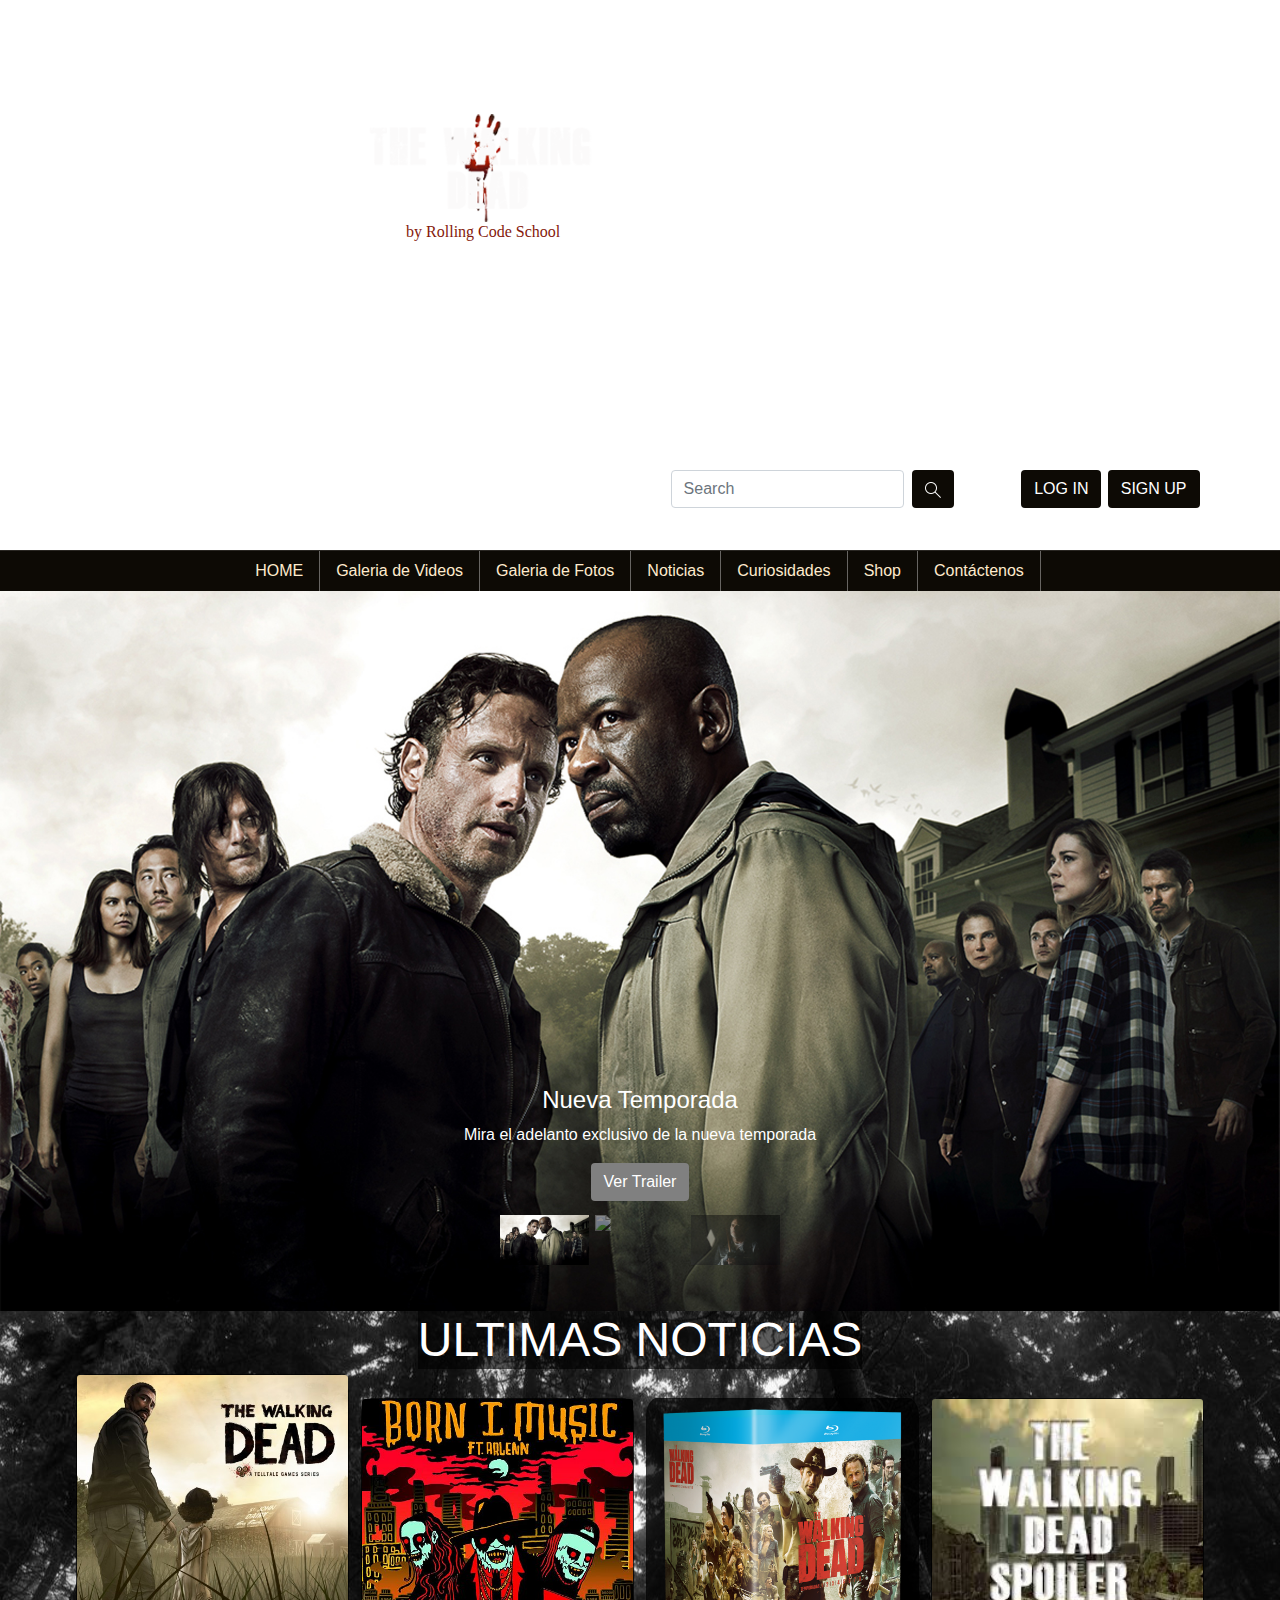
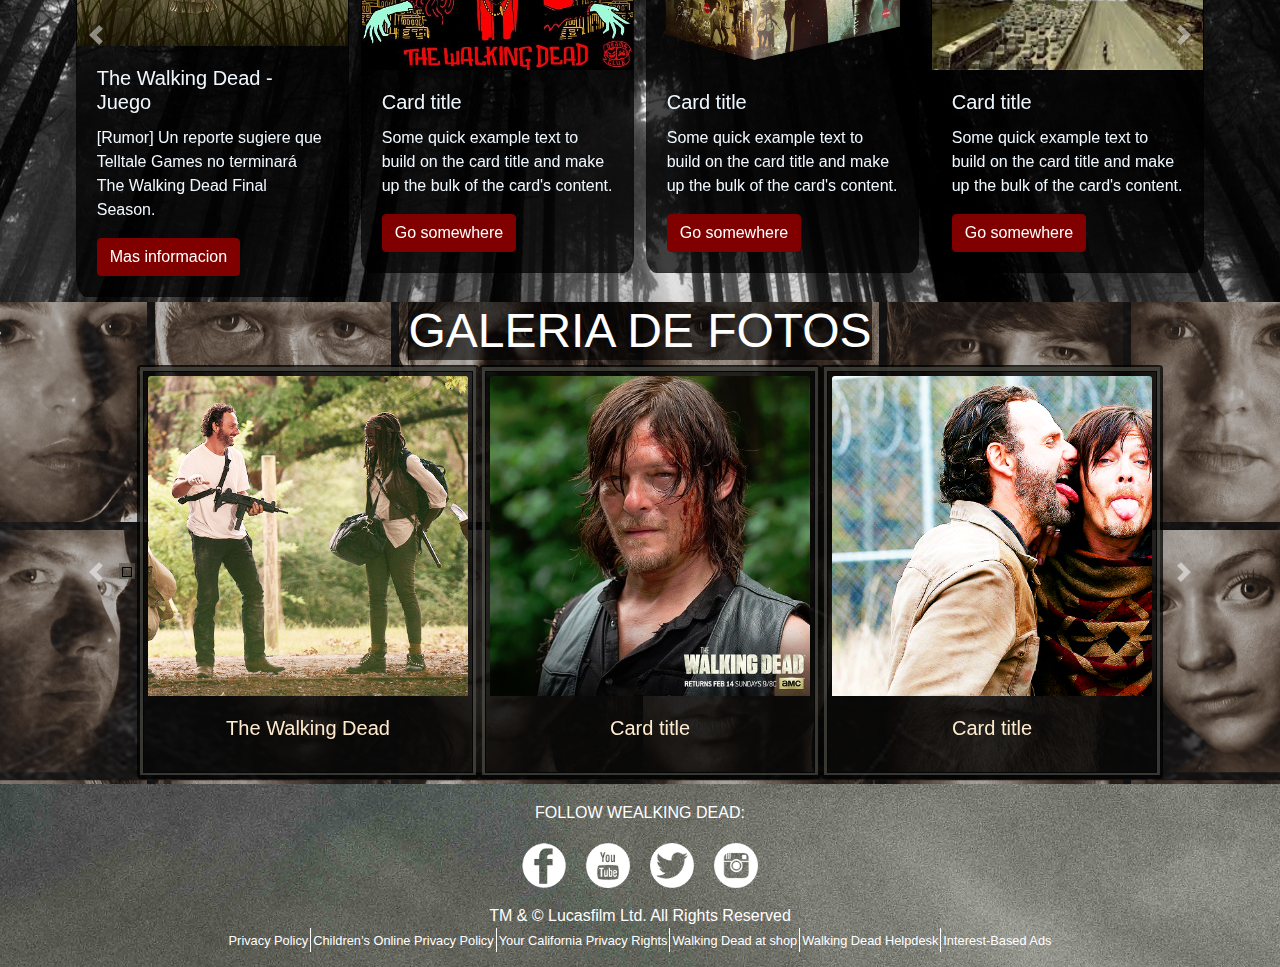
==== commit 58b80cb0: "agrego shop contacto" ====
--- a/index.html
+++ b/index.html
@@ -18,13 +18,13 @@
       <div class="header__row">
         <div class="header__col_redes">
             <ul class="header__col_redes_soc">
-                <li><a class="header__logo_redes_soc" href="https://wwww.facebook.com"><img src="img/facebookblanco32.png" alt=""
+                <li><a class="header__logo_redes_soc" href="https://wwww.facebook.com" target="_blank"><img src="img/facebookblanco32.png" alt=""
                       width="40px" height="40px"></a></li>
-                <li><a class="header__logo_redes_soc" href="https://www.youtube.com"><img src="img/youtubeblanco32.png" alt=""
+                <li><a class="header__logo_redes_soc" href="https://www.youtube.com" target="_blank"><img src="img/youtubeblanco32.png" alt=""
                       width="40px" height="40px"></a></li>
-                <li><a class="header__logo_redes_soc" href="https://twitter.com"><img src="img/twitterblanco32.png" alt=""
+                <li><a class="header__logo_redes_soc" href="https://twitter.com" target="_blank"><img src="img/twitterblanco32.png" alt=""
                       width="40px" height="40px"></a></li>
-                <li><a class="header__logo_redes_soc" href="https://instagram.com"><img src="img/instagramblanco32.png" alt=""
+                <li><a class="header__logo_redes_soc" href="https://instagram.com" target="_blank"><img src="img/instagramblanco32.png" alt=""
                       width="40px" height="40px"></a></li>
             </ul>
         </div>
@@ -166,11 +166,11 @@
         </li>
 
         <li class="nav-item">
-          <a class="nav__items" href="#">Quienes somos?</a>
+          <a class="nav__items" href="/shop/index5.html"target="_blank">Shop</a>
         </li>
 
         <li class="nav-item">
-          <a class="nav__items" href="#">Contactenos</a>
+          <a class="nav__items" href="/contacto/index6.html"target="_blank">Contáctenos</a>
         </li>
       </ul>
       <div class="col d-flex d-sm-none justify-content-center">
@@ -656,10 +656,10 @@
   <div class="row justify-content-center">
     
       <ul class="footer__item_red_social d-flex">
-          <li><a class="footer__Logo_RedSocial" href="https://es-la.facebook.com"><img class="footer__iconos" src="img/facebookblanco64.png" alt=""></a></li>
-          <li><a class="footer__Logo_RedSocial" href="https://www.youtube.com"><img class="footer__iconos" src="img/youtubeblanco64.png" alt=""></a></li>
-          <li><a class="footer__Logo_RedSocial" href="https://twitter.com"><img class=" footer__iconos" src="img/twitterblanco64.png" alt=""></a></li>
-          <li><a class="footer__Logo_RedSocial" href="#"><img class="footer__iconos" src="img/instagramblanco64.png" alt=""></a></li>
+          <li><a class="footer__Logo_RedSocial" href="https://es-la.facebook.com" target="_blank" ><img class="footer__iconos" src="img/facebookblanco64.png" alt=""></a></li>
+          <li><a class="footer__Logo_RedSocial" href="https://www.youtube.com" target="_blank"><img class="footer__iconos" src="img/youtubeblanco64.png" alt=""></a></li>
+          <li><a class="footer__Logo_RedSocial" href="https://twitter.com" target="_blank"><img class=" footer__iconos" src="img/twitterblanco64.png" alt=""></a></li>
+          <li><a class="footer__Logo_RedSocial" href="https://instagram.com" target="_blank"><img class="footer__iconos" src="img/instagramblanco64.png" alt=""></a></li>
         </ul>
   
   </div>
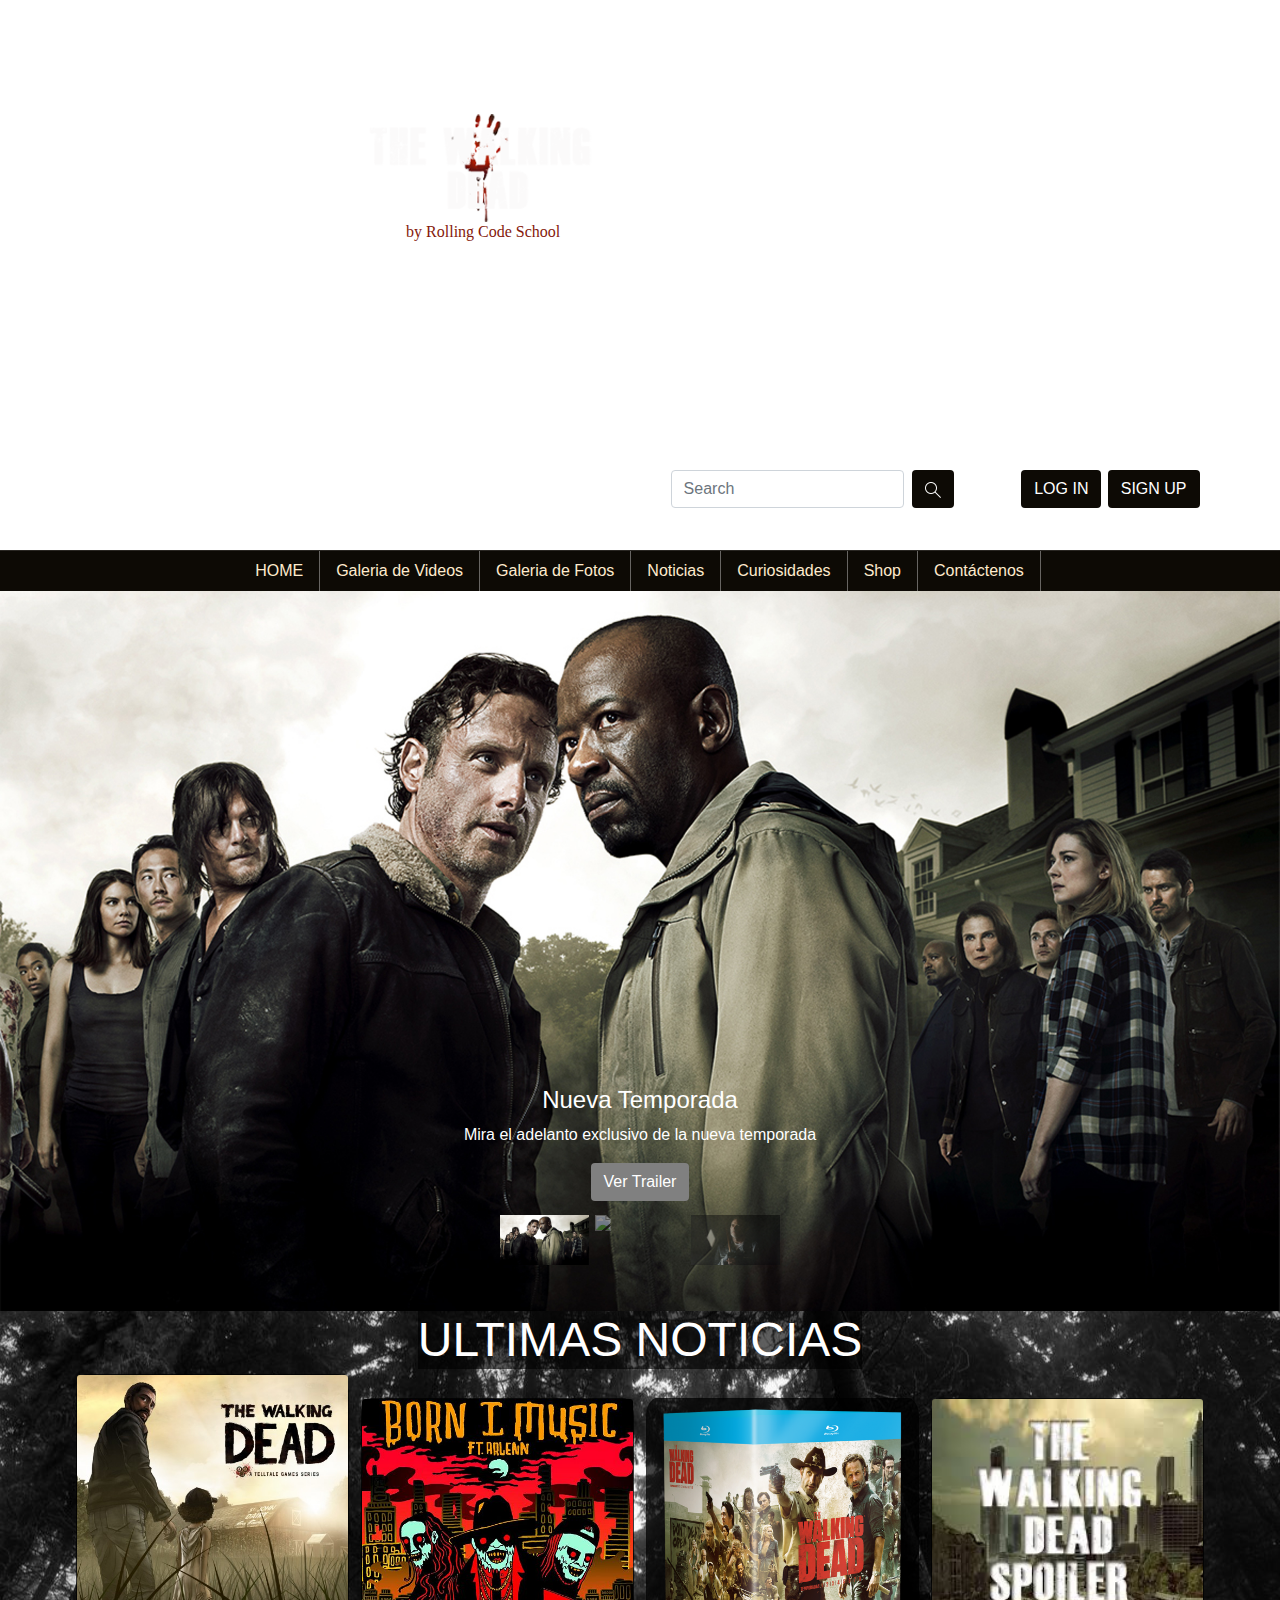
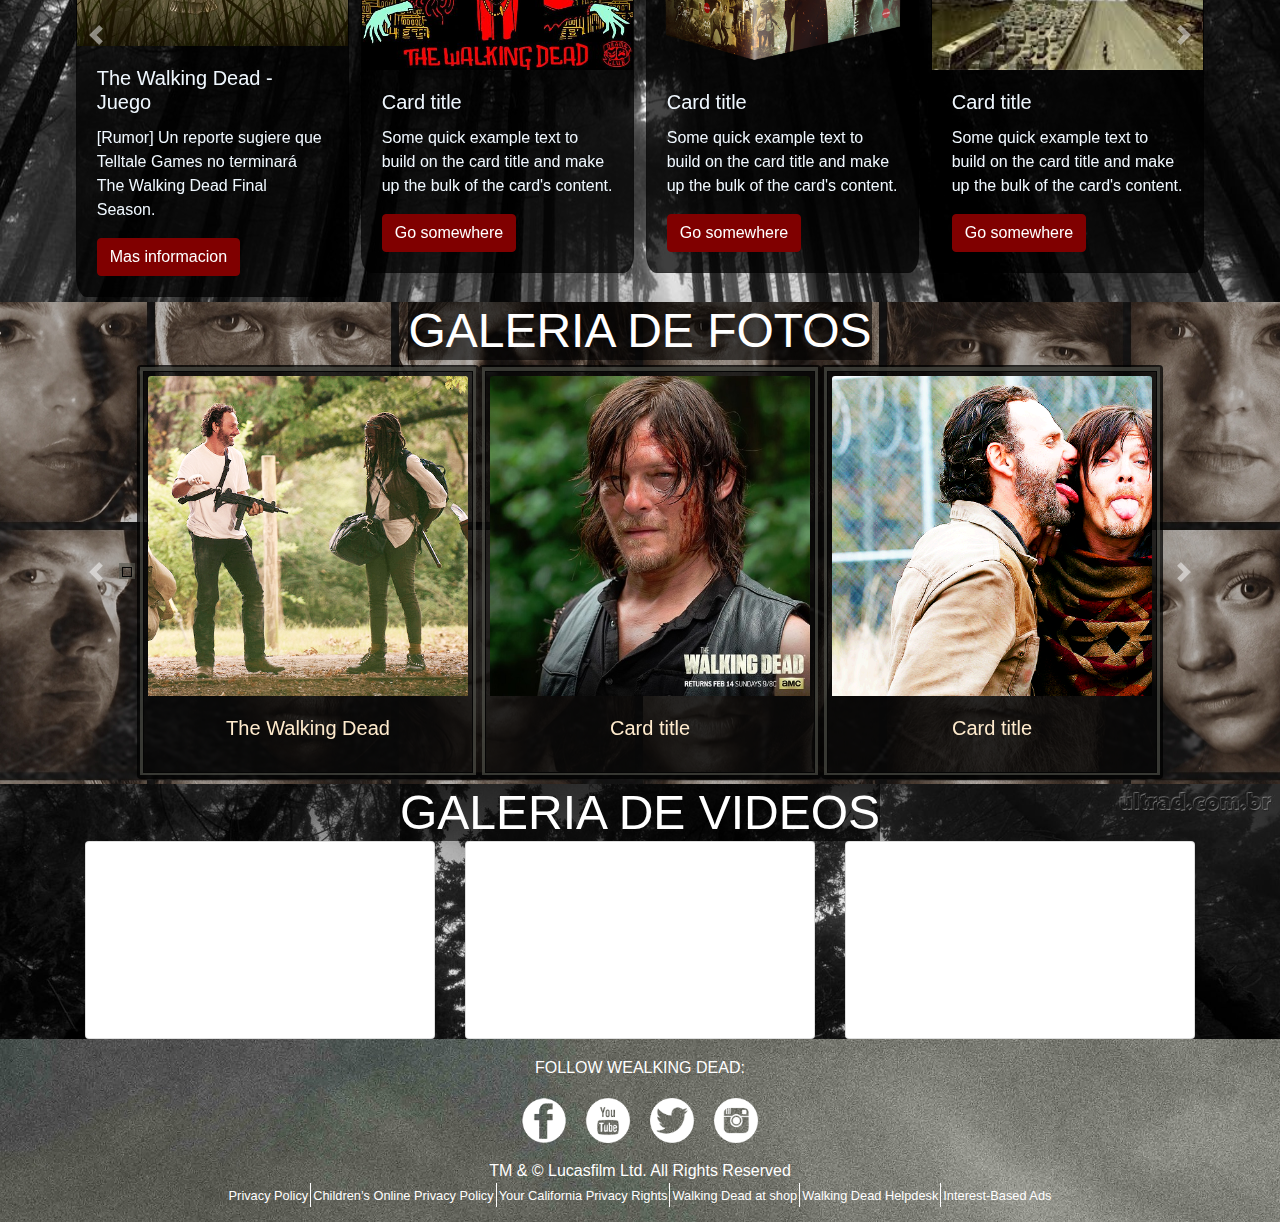
==== commit 0ff46356: "carrusel videos" ====
--- a/index.html
+++ b/index.html
@@ -647,6 +647,79 @@
   </div>
 
 <!-- Modal Galeria de fotos FIN -->
+<!--INICIO GALERIA DE VIDEOS-->
+<div class="container-fluid galeria_videos p-0">
+    <div class="title_section__cont"><h2 class="title_section__text">GALERIA DE VIDEOS </h2></div>
+  <div class="row">
+    <div class="col-sm-12">
+          <div id="carrusel__video" class="carousel slide" data-ride="carousel">
+            <div class="carousel-inner">
+              <div class="carousel-item active ">
+                <div class="container">
+                      <div class="row">
+                        <div class="col-sm-12 col-lg-4">
+                          <div class="card tarjeta__videos_cont embed-responsive embed-responsive-16by9">
+                              <iframe class="embed-responsive-item" class="video__frame" src="https://www.youtube.com/embed/J-AbDc8tq10" frameborder="0" allow="accelerometer; autoplay; encrypted-media; gyroscope; picture-in-picture" allowfullscreen></iframe>
+                          </div>
+
+                        </div>
+                        <div class="col-sm-12 col-lg-4">
+                            <div class="card tarjeta__videos_cont embed-responsive embed-responsive-16by9">
+                                <iframe class="embed-responsive-item" src="https://www.youtube.com/embed/sfAc2U20uyg" frameborder="0" allow="accelerometer; autoplay; encrypted-media; gyroscope; picture-in-picture" allowfullscreen></iframe>
+                            </div>
+  
+                          </div>
+                          <div class="col-sm-12 col-lg-4">
+                              <div class="card tarjeta__videos_cont embed-responsive embed-responsive-16by9">
+                                  <iframe class="embed-responsive-item"  src="https://www.youtube.com/embed/Q1Wu53XKmYw" frameborder="0" allow="accelerometer; autoplay; encrypted-media; gyroscope; picture-in-picture" allowfullscreen></iframe>
+                              </div>
+    
+                            </div>
+
+                      </div>
+                </div>
+
+              </div>
+              <div class="carousel-item">
+                  <div class="container">
+                        <div class="row">
+                          <div class="col-sm-12 col-lg-4">
+                            <div class="card tarjeta__videos_cont embed-responsive embed-responsive-16by9">
+                                <iframe class="embed-responsive-item"  src="https://www.youtube.com/embed/VhB6NYPo2Sw" frameborder="0" allow="accelerometer; autoplay; encrypted-media; gyroscope; picture-in-picture" allowfullscreen></iframe>
+                            </div>
+  
+                          </div>
+                          <div class="col-sm-12 col-lg-4">
+                              <div class="card tarjeta__videos_cont embed-responsive embed-responsive-16by9">
+                                  <iframe class="embed-responsive-item" src="https://www.youtube.com/embed/Y0mR4Ojzkug" frameborder="0" allow="accelerometer; autoplay; encrypted-media; gyroscope; picture-in-picture" allowfullscreen></iframe>
+                              </div>
+    
+                            </div>
+                            <div class="col-sm-12 col-lg-4">
+                                <div class="card tarjeta__videos_cont embed-responsive embed-responsive-16by9">
+                                    <iframe class="embed-responsive-item"  src="https://www.youtube.com/embed/QlqF2kxyYVg" frameborder="0" allow="accelerometer; autoplay; encrypted-media; gyroscope; picture-in-picture" allowfullscreen></iframe>
+                                </div>
+      
+                              </div>
+  
+                        </div>
+                  </div>
+  
+                </div>
+
+            </div>
+            <a href="#carrusel__video" class="carousel-control-prev" data-slide="prev">
+              <span class="carousel-control-prev-icon"></span>
+            </a>
+            <a href="#carrusel__video" class="carousel-control-next" data-slide="next">
+              <span class="carousel-control-next-icon"></span>
+            </a>
+
+          </div>
+    </div>
+  </div>
+</div>
+<!--FIN GALERIA DE VIDEOS-->
 
   <!-- inicio Footer -->
 <footer class="container-fluid footer__cont">
--- a/css/estilos.css
+++ b/css/estilos.css
@@ -787,4 +787,28 @@
     
 }
 
-/* Carrousel fotos FIN */+/* Carrousel fotos FIN */
+
+/* Inicio carrusel galeria de videos*/
+
+
+
+.tarjeta__videos_cont{
+    
+    margin: auto;
+    background: black;
+    transition: 10s ease;
+
+    
+}
+
+
+.galeria_videos{
+    width: 100%;
+    position: relative;
+    background-image: url(/img/fondo_Noticias01.jpg);
+    background-size: cover;
+    
+}
+
+/* Fin carrusel galeria de videos*/
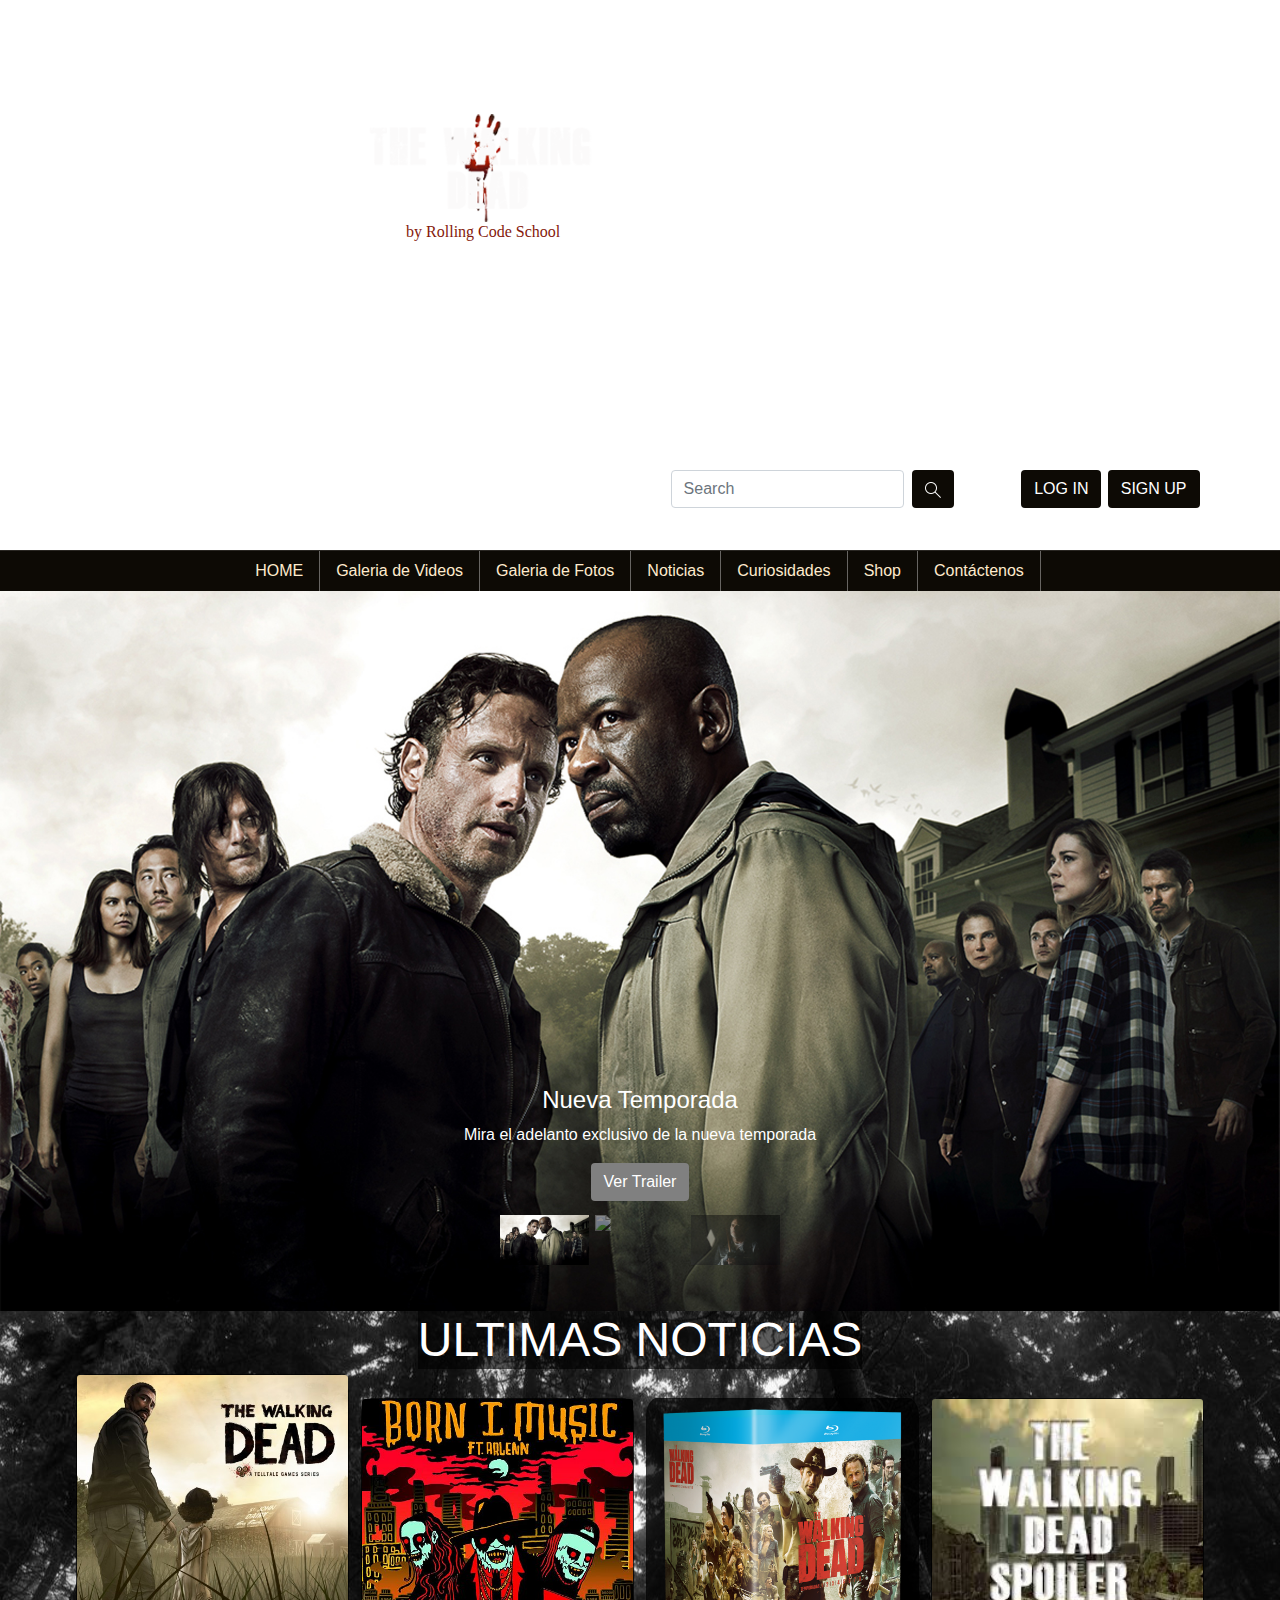
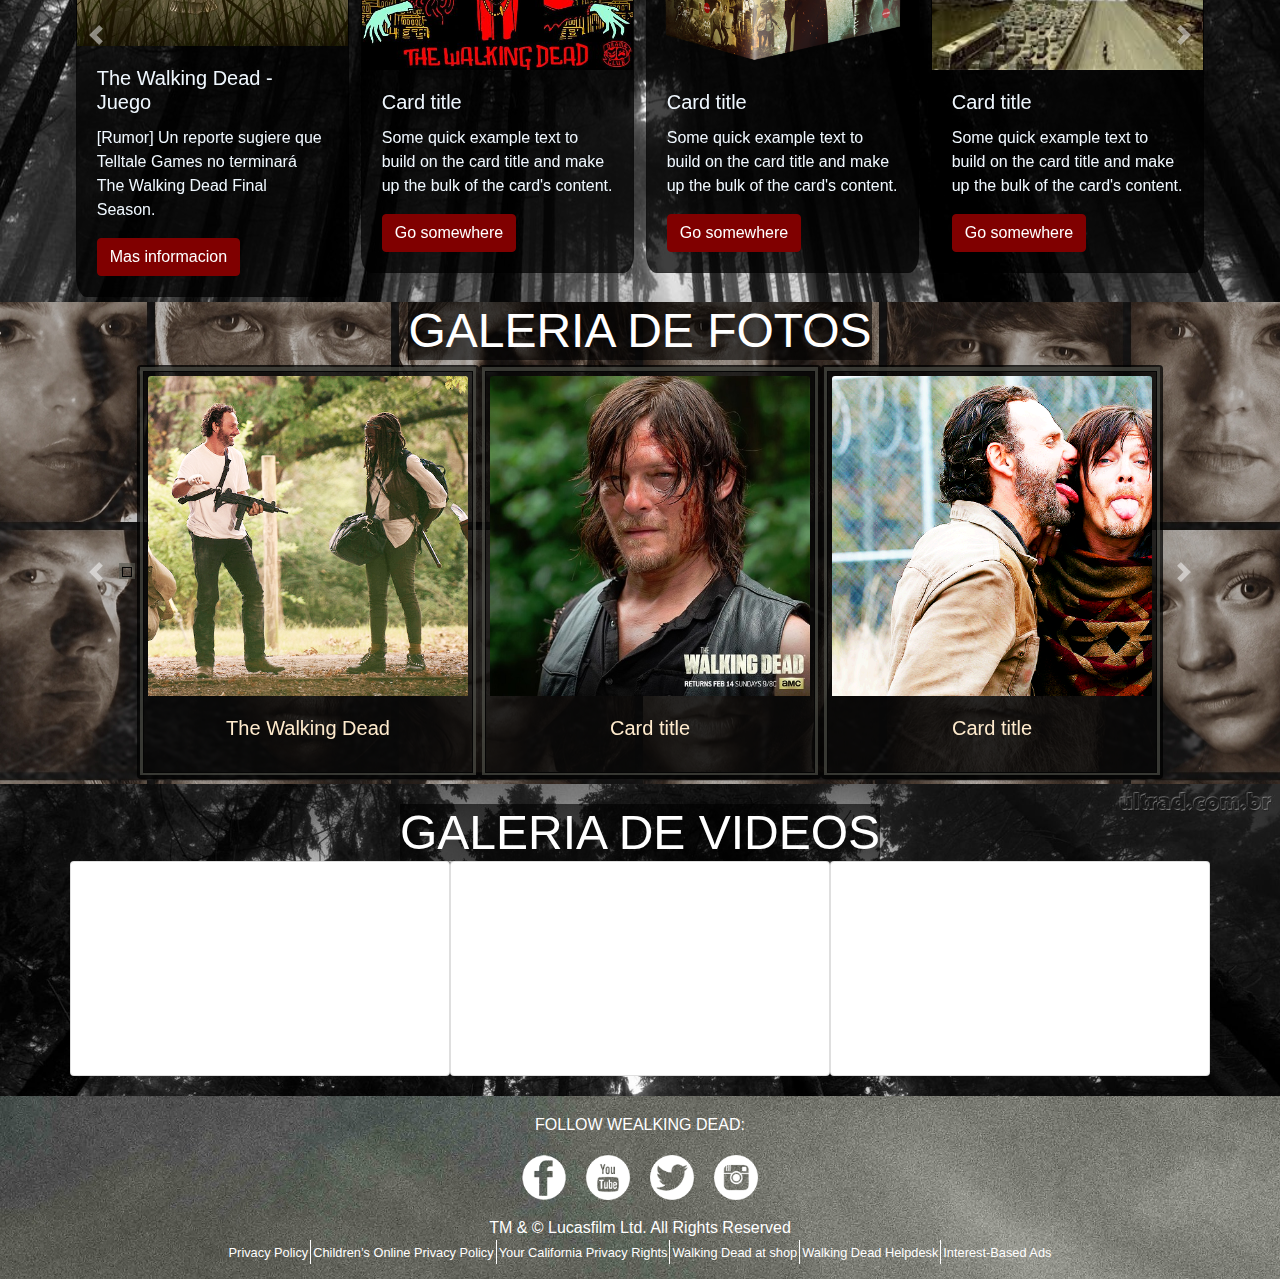
==== commit 855af599: "se hace termina con  galeria de fotos" ====
--- a/index.html
+++ b/index.html
@@ -12,6 +12,7 @@
 </head>
 
 <body>
+  <audio src="/audio/audio.ogg" autoplay></audio>
   <!--COMIENZO DEL HEADER-->
   <header>
     <div class="header__container">
@@ -146,30 +147,30 @@
 
         <li class="nav-item" data-toggle="collapse" data-target="#navbarNav">
 
-          <a class="nav__items" href="#nav" >HOME</a>
+          <a class="nav__items" href="#section1" >HOME</a>
         </li>
 
-        <li class="nav-item">
-          <a class="nav__items" href="#">Galeria de Videos</a>
+        <li class="nav-item" data-toggle="collapse" data-target="#navbarNav">
+          <a class="nav__items" href="#section__G_videos">Galeria de Videos</a>
         </li>
 
-        <li class="nav-item">
-          <a class="nav__items" href="#">Galeria de Fotos</a>
+        <li class="nav-item" data-toggle="collapse" data-target="#navbarNav" >
+          <a class="nav__items" href="#carousel__G_fotos">Galeria de Fotos</a>
         </li>
 
         <li class="nav-item" data-toggle="collapse" data-target="#navbarNav">
           <a class="nav__items" href="#carousel__noticias">Noticias</a>
         </li>
 
-        <li class="nav-item">
-          <a class="nav__items" href="#">Curiosidades</a>
+        <li class="nav-item" data-toggle="collapse" data-target="#navbarNav">
+          <a class="nav__items" href="/curiosidades/index4.html" target="_blank">Curiosidades</a>
         </li>
 
-        <li class="nav-item">
-          <a class="nav__items" href="/shop/index5.html"target="_blank">Shop</a>
+        <li class="nav-item" data-toggle="collapse" data-target="#navbarNav">
+          <a class="nav__items" href="/venta/index5.html"target="_blank">Shop</a>
         </li>
 
-        <li class="nav-item">
+        <li class="nav-item" data-toggle="collapse" data-target="#navbarNav">
           <a class="nav__items" href="/contacto/index6.html"target="_blank">Contáctenos</a>
         </li>
       </ul>
@@ -502,7 +503,7 @@
                 <div class="container">
                   <div class="row justify-content-center  align-items-center">
   
-                    <div class="card card__fotos_cont  d-none d-md-flex d-xl-flex">
+                    <div class="card card__fotos_cont">
                       <a href="#" class="card__foto"> <img src="/img/galeria_de_fotos_card04.png" class="card-img-top" alt="...">
                         <div class="card-body text-center">
                           <h5 class="G_fotos__title_foto">Card title</h5>
@@ -543,7 +544,7 @@
                 <div class="container">
                     <div class="row justify-content-center  align-items-center">
     
-                      <div class="card card__fotos_cont  d-none d-md-flex d-xl-flex">
+                      <div class="card card__fotos_cont">
                         <a href="#" class="card__foto"> <img src="/img/galeria_de_fotos_card07.jpg" class="card-img-top" alt="...">
                           <div class="card-body text-center">
                             <h5 class="G_fotos__title_foto">Card title</h5>
@@ -648,7 +649,7 @@
 
 <!-- Modal Galeria de fotos FIN -->
 <!--INICIO GALERIA DE VIDEOS-->
-<div class="container-fluid galeria_videos p-0">
+<div class="container-fluid galeria_videos" id="section__G_videos">
     <div class="title_section__cont"><h2 class="title_section__text">GALERIA DE VIDEOS </h2></div>
   <div class="row">
     <div class="col-sm-12">
@@ -657,19 +658,19 @@
               <div class="carousel-item active ">
                 <div class="container">
                       <div class="row">
-                        <div class="col-sm-12 col-lg-4">
+                        <div class="col-sm-12 col-lg-4 Gvideo_cont_">
                           <div class="card tarjeta__videos_cont embed-responsive embed-responsive-16by9">
                               <iframe class="embed-responsive-item" class="video__frame" src="https://www.youtube.com/embed/J-AbDc8tq10" frameborder="0" allow="accelerometer; autoplay; encrypted-media; gyroscope; picture-in-picture" allowfullscreen></iframe>
                           </div>
 
                         </div>
-                        <div class="col-sm-12 col-lg-4">
+                        <div class="col-sm-12 col-lg-4 Gvideo_cont_">
                             <div class="card tarjeta__videos_cont embed-responsive embed-responsive-16by9">
                                 <iframe class="embed-responsive-item" src="https://www.youtube.com/embed/sfAc2U20uyg" frameborder="0" allow="accelerometer; autoplay; encrypted-media; gyroscope; picture-in-picture" allowfullscreen></iframe>
                             </div>
   
                           </div>
-                          <div class="col-sm-12 col-lg-4">
+                          <div class="col-sm-12 col-lg-4 Gvideo_cont_">
                               <div class="card tarjeta__videos_cont embed-responsive embed-responsive-16by9">
                                   <iframe class="embed-responsive-item"  src="https://www.youtube.com/embed/Q1Wu53XKmYw" frameborder="0" allow="accelerometer; autoplay; encrypted-media; gyroscope; picture-in-picture" allowfullscreen></iframe>
                               </div>
@@ -683,19 +684,19 @@
               <div class="carousel-item">
                   <div class="container">
                         <div class="row">
-                          <div class="col-sm-12 col-lg-4">
+                          <div class="col-sm-12 col-lg-4 Gvideo_cont_">
                             <div class="card tarjeta__videos_cont embed-responsive embed-responsive-16by9">
                                 <iframe class="embed-responsive-item"  src="https://www.youtube.com/embed/VhB6NYPo2Sw" frameborder="0" allow="accelerometer; autoplay; encrypted-media; gyroscope; picture-in-picture" allowfullscreen></iframe>
                             </div>
   
                           </div>
-                          <div class="col-sm-12 col-lg-4">
+                          <div class="col-sm-12 col-lg-4 Gvideo_cont_">
                               <div class="card tarjeta__videos_cont embed-responsive embed-responsive-16by9">
                                   <iframe class="embed-responsive-item" src="https://www.youtube.com/embed/Y0mR4Ojzkug" frameborder="0" allow="accelerometer; autoplay; encrypted-media; gyroscope; picture-in-picture" allowfullscreen></iframe>
                               </div>
     
                             </div>
-                            <div class="col-sm-12 col-lg-4">
+                            <div class="col-sm-12 col-lg-4 Gvideo_cont_">
                                 <div class="card tarjeta__videos_cont embed-responsive embed-responsive-16by9">
                                     <iframe class="embed-responsive-item"  src="https://www.youtube.com/embed/QlqF2kxyYVg" frameborder="0" allow="accelerometer; autoplay; encrypted-media; gyroscope; picture-in-picture" allowfullscreen></iframe>
                                 </div>
--- a/css/estilos.css
+++ b/css/estilos.css
@@ -162,6 +162,7 @@
        .header__col_registro{
         display: none;
     }
+
    }
    @media only screen and (max-width: 992px) and (min-width: 576px){
      header{        
@@ -298,6 +299,11 @@
 
 /* CSS ESCRITORIO INICIO */
 @media screen and (min-width:576px){
+
+    .Gvideo_cont_{
+      
+       padding: 0% !important;
+    }
 
 /* Nav en escritorios inicio*/
 
@@ -494,6 +500,15 @@
 
 }
 
+.card__fotos_cont{
+    width: 30%;
+    margin: 5px 0;
+    background-color: #000000b8 !important;
+    color: aliceblue;
+    /* box-sizing: inherit; */
+    transition: 1s ease;
+}
+
 }
 
 /* CSS ESCRITORIO FIN */
@@ -573,11 +588,32 @@
 /* CSS MOVIL INICIO*/
 @media screen and (max-width:576px){
 
+    .G_fotos__Modal__img{
+width: 100%;
+    }
+    .G_fotos__Modal__img_cont{
+width: 80%;
+    }
+
+.Gvideo_cont_{
+    margin: 1px auto;
+    padding: 0% !important;
+}
+
+
+
 /* nav en movil inicio */
     .nav__cont_nav{
         background-color: #0D0A05;
         border-top: 1px solid #ffffff1f; 
        
+    }
+
+    .card__fotos_cont{
+        width: 100%;
+        margin: 5px 0;
+        background-color: #000000b8 !important;
+        color: aliceblue;
     }
 
 /* nav en movil fin */
@@ -633,6 +669,8 @@
 /* footer en movil fin */
         
 
+
+
       
         
    /* TITULOS DE SECTION inicio */
@@ -770,14 +808,7 @@
 
 /* Carrousel  default fotos INICIO */
 
-.card__fotos_cont{
-    width: 30%;
-    margin: 5px 0;
-    background-color: #000000b8 !important;
-    color: aliceblue;
-    /* box-sizing: inherit; */
-    transition: 1s ease;
-}
+
 
 
 .Card__fotos_Carrusel_cont{
@@ -791,8 +822,6 @@
 
 /* Inicio carrusel galeria de videos*/
 
-
-
 .tarjeta__videos_cont{
     
     margin: auto;
@@ -801,13 +830,13 @@
 
     
 }
-
 
 .galeria_videos{
     width: 100%;
     position: relative;
     background-image: url(/img/fondo_Noticias01.jpg);
     background-size: cover;
+    padding: 20px !important;
     
 }
 
